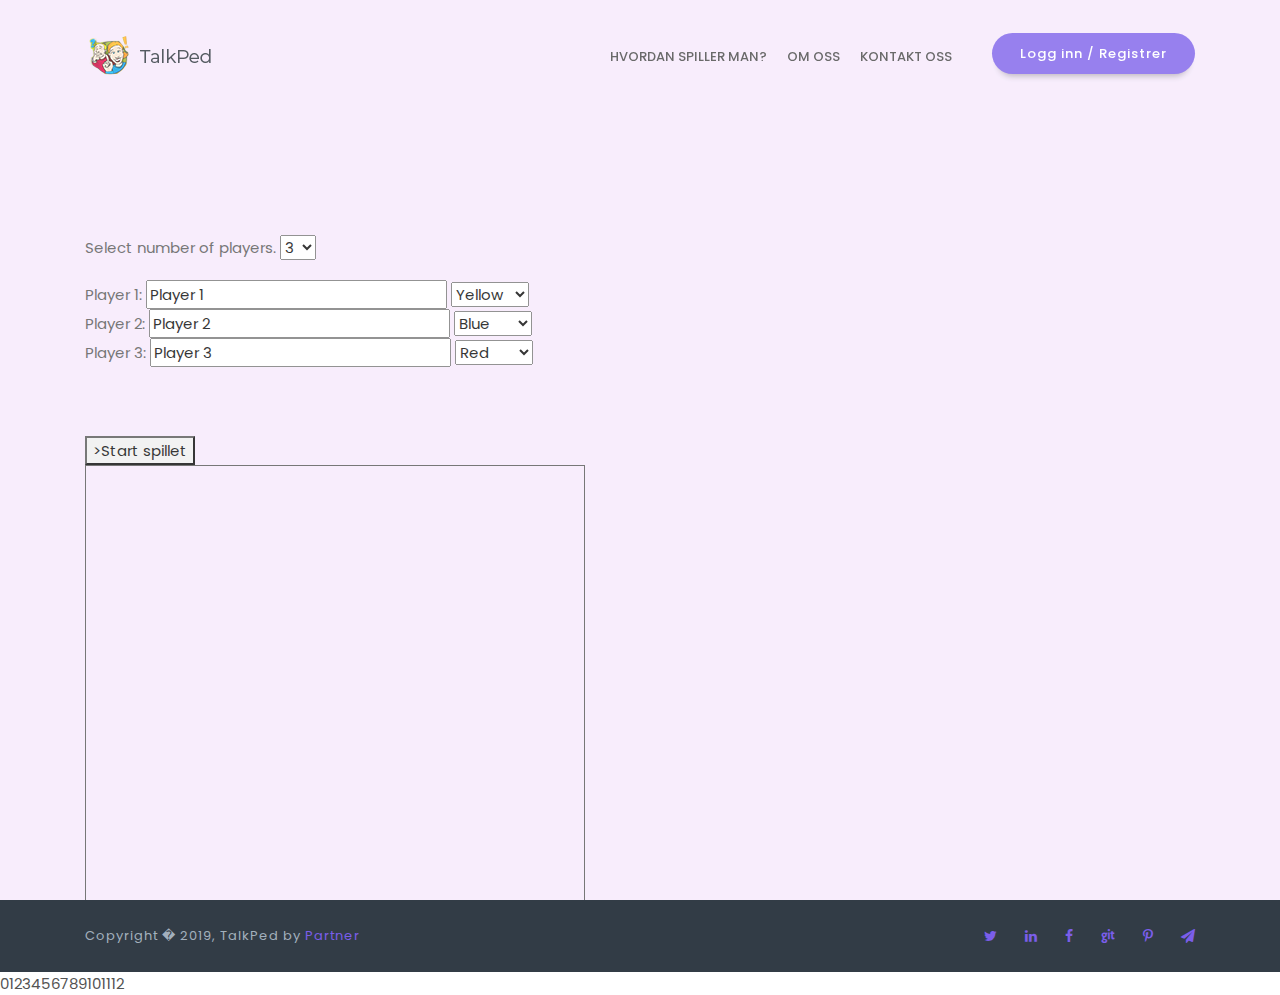
==== game.html @ c2609cb4 "Add files via upload" ====
<!DOCTYPE html>
<!--[if IE 8]><html class="no-js lt-ie9" lang="en"> <![endif]-->
<!--[if gt IE 8]>
<!-->
<html class="no-js" lang="en">
<!--<![endif]-->
<head>
	<!-- Basic Page Needs
	================================================== -->
	<meta charset="utf-8">
	<title>Talkped</title>
	<meta name="description" content="Spill for vanskelige tema" />
	<meta name="author" content="IG Design">
	<meta name="keywords" content="TalkPed, Spill, Kristiansand Sykehus, Vanskelige tema" />
	<meta property="og:title" content="TalkPed Template" />
	<meta property="og:type" content="TalkPed" />
	<meta property="og:url" content="" />
	<meta property="og:image" content="" />
	<meta property="og:image:width" content="470" />
	<meta property="og:image:height" content="246" />
	<meta property="og:site_name" content="" />
	<meta property="og:description" content="TalkPed - gj�r det lettere for � snakke om vanskelige tema" />
	<meta name="twitter:card" content="summary_large_image" />
	<meta name="twitter:site" content="#" />
	<meta name="twitter:domain" content="#" />
	<meta name="twitter:title" content="" />
	<meta name="twitter:description" content="TalkPed - gj�r det lettere for � snakke om vanskelige tema" />
	<meta name="twitter:image" content="http://talkped.no" />
	<!-- Mobile Specific Metas
	================================================== -->
	<meta name="viewport" content="width=device-width, initial-scale=1, maximum-scale=1">
	<meta name="theme-color" content="#212121" />
	<meta name="msapplication-navbutton-color" content="#212121" />
	<meta name="apple-mobile-web-app-status-bar-style" content="#212121" />
	<!-- Web Fonts
	================================================== -->
	<link href="https://fonts.googleapis.com/css?family=Work+Sans:100,200,300,400,500,600,700,800,900" rel="stylesheet" />
	<link href="https://fonts.googleapis.com/css?family=Poppins:100,100i,200,200i,300,300i,400,400i,500,500i,600,600i,700,700i,800,800i,900,900i" rel="stylesheet" />
	<link href="https://fonts.googleapis.com/css?family=Crimson+Text:400,400i,600,600i,700,700i" rel="stylesheet" />

	<!-- CSS
	================================================== -->
	<link rel="stylesheet" href="css/bootstrap.min.css" />
	<link rel="stylesheet" href="css/font-awesome.min.css" />
	<link rel="stylesheet" href="css/owl.carousel.css" />
	<link rel="stylesheet" href="css/owl.transitions.css" />
	<link rel="stylesheet" href="css/style.css" />
	<link rel="stylesheet" href="css/colors/color.css" />
	<link rel="stylesheet" href="css/game.css" />

	<!-- Favicons
	================================================== -->
	<link rel="icon" type="image/png" href="favicon.png">
	<link rel="apple-touch-icon" href="apple-touch-icon.png">
	<link rel="apple-touch-icon" sizes="72x72" href="apple-touch-icon-72x72.png">
	<link rel="apple-touch-icon" sizes="114x114" href="apple-touch-icon-114x114.png">


</head>
<body>
	<div class="loader">
		<svg version="1.1" id="Layer_1" xmlns="http://www.w3.org/2000/svg" xmlns:xlink="http://www.w3.org/1999/xlink" x="0px" y="0px"
			 width="24px" height="30px" viewBox="0 0 24 30" style="enable-background:new 0 0 50 50;" xml:space="preserve">
		<rect x="0" y="0" width="4" height="10" fill="#333">
		<animateTransform attributeType="xml"
						  attributeName="transform" type="translate"
						  values="0 0; 0 20; 0 0"
						  begin="0" dur="0.6s" repeatCount="indefinite" />















			</rect>
		<rect x="10" y="0" width="4" height="10" fill="#333">
		<animateTransform attributeType="xml"
						  attributeName="transform" type="translate"
						  values="0 0; 0 20; 0 0"
						  begin="0.2s" dur="0.6s" repeatCount="indefinite" />















			</rect>
		<rect x="20" y="0" width="4" height="10" fill="#333">
		<animateTransform attributeType="xml"
						  attributeName="transform" type="translate"
						  values="0 0; 0 20; 0 0"
						  begin="0.4s" dur="0.6s" repeatCount="indefinite" />















			</rect>
		</svg>
	</div>


	<!-- Nav and Logo
	================================================== -->

	<div id="menu-wrap" class="menu-back cbp-af-header">
		<div class="container">
			<div class="row">
				<div class="col-12">
					<nav class="navbar navbar-expand-lg navbar-light bg-light mx-lg-0">
						<a class="navbar-brand" href="index.html"><img src="img/logo.png" alt=""></a>
						<button class="navbar-toggler" type="button" data-toggle="collapse" data-target="#navbarSupportedContent" aria-controls="navbarSupportedContent" aria-expanded="false" aria-label="Toggle navigation">
							<span class="navbar-toggler-icon">
								<span class="menu-icon__line menu-icon__line-left"></span>
								<span class="menu-icon__line"></span>
								<span class="menu-icon__line menu-icon__line-right"></span>
							</span>
						</button>
						<div class="collapse navbar-collapse" id="navbarSupportedContent">
							<ul class="navbar-nav ml-auto">
								<li class="nav-item">
									<a class="nav-link" href="#faq">Hvordan spiller man?</a>
									<ul class="background-white sub-shadow">
										<li><a href="index.html" class="active-subnav">From developers</a></li>
										<li><a href="index-11.html">Hvor mange spillere er maks?</a></li>
										<li><a href="index-2.html">Funker spillet for nettbrett og mobil?</a></li>
									</ul>
								</li>
								<li class="nav-item">
									<a class="nav-link" href="#contact">Om oss</a>
								</li>
								<li class="nav-item">
									<a class="nav-link no-line" href="#">Kontakt oss</a>
								</li>
								<li class="nav-item mt-2">
									<a class="btn btn-primary js-tilt" href="#app" role="button" data-tilt-perspective="300" data-tilt-speed="700" data-tilt-max="24"><span>Logg inn / Registrer</span></a>
								</li>
							</ul>
						</div>
					</nav>
				</div>
			</div>
		</div>
	</div>

	<!-- Primary Page Layout
	================================================== -->
	<div class="section full-height height-auto-lg hide-over background-light-blue">
		<div class="hero-center-wrap relative-on-lg">
			<div class="container">
				<div id="gamepadding">
					<div id="setup">
						<div style="margin-bottom: 20px;">
							Select number of players.
							<select id="playernumber" title="Select the number of players for the game.">
								<option>2</option>
								<option selected="selected">3</option>
								<option>4</option>
								<option>5</option>
								<option>6</option>
								<option>7</option>
								<option>8</option>
								<option>9</option>
								<option>10</option>
								<option>11</option>
								<option>12</option>
							</select>
						</div>

						<div id="player1input" class="player-input">
							Player 1: <input type="text" id="player1name" title="Player name" maxlength="16" value="Player 1" />
							<select id="player1color" title="Player color">
								<option style="color: aqua;">Aqua</option>
								<option style="color: black;">Black</option>
								<option style="color: blue;">Blue</option>
								<option style="color: fuchsia;">Fuchsia</option>
								<option style="color: gray;">Gray</option>
								<option style="color: green;">Green</option>
								<option style="color: lime;">Lime</option>
								<option style="color: maroon;">Maroon</option>
								<option style="color: navy;">Navy</option>
								<option style="color: olive;">Olive</option>
								<option style="color: orange;">Orange</option>
								<option style="color: purple;">Purple</option>
								<option style="color: red;">Red</option>
								<option style="color: silver;">Silver</option>
								<option style="color: teal;">Teal</option>
								<option selected="selected" style="color: yellow;">Yellow</option>
							</select>
						</div>

						<div id="player2input" class="player-input">
							Player 2: <input type="text" id="player2name" title="Player name" maxlength="16" value="Player 2" />
							<select id="player2color" title="Player color">
								<option style="color: aqua;">Aqua</option>
								<option style="color: black;">Black</option>
								<option selected="selected" style="color: blue;">Blue</option>
								<option style="color: fuchsia;">Fuchsia</option>
								<option style="color: gray;">Gray</option>
								<option style="color: green;">Green</option>
								<option style="color: lime;">Lime</option>
								<option style="color: maroon;">Maroon</option>
								<option style="color: navy;">Navy</option>
								<option style="color: olive;">Olive</option>
								<option style="color: orange;">Orange</option>
								<option style="color: purple;">Purple</option>
								<option style="color: red;">Red</option>
								<option style="color: silver;">Silver</option>
								<option style="color: teal;">Teal</option>
								<option style="color: yellow;">Yellow</option>
							</select>
						</div>

						<div id="player3input" class="player-input">
							Player 3: <input type="text" id="player3name" title="Player name" maxlength="16" value="Player 3" />
							<select id="player3color" title="Player color">
								<option style="color: aqua;">Aqua</option>
								<option style="color: black;">Black</option>
								<option style="color: blue;">Blue</option>
								<option style="color: fuchsia;">Fuchsia</option>
								<option style="color: gray;">Gray</option>
								<option style="color: green;">Green</option>
								<option style="color: lime;">Lime</option>
								<option style="color: maroon;">Maroon</option>
								<option style="color: navy;">Navy</option>
								<option style="color: olive;">Olive</option>
								<option style="color: orange;">Orange</option>
								<option style="color: purple;">Purple</option>
								<option selected="selected" style="color: red;">Red</option>
								<option style="color: silver;">Silver</option>
								<option style="color: teal;">Teal</option>
								<option style="color: yellow;">Yellow</option>
							</select>
						</div>

						<div id="player4input" class="player-input" style="display: none">
							Player 4: <input type="text" id="player4name" title="Player name" maxlength="16" value="Player 4" />
							<select id="player4color" title="Player color">
								<option style="color: aqua;">Aqua</option>
								<option style="color: black;">Black</option>
								<option style="color: blue;">Blue</option>
								<option style="color: fuchsia;">Fuchsia</option>
								<option style="color: gray;">Gray</option>
								<option style="color: green;">Green</option>
								<option selected="selected" style="color: lime;">Lime</option>
								<option style="color: maroon;">Maroon</option>
								<option style="color: navy;">Navy</option>
								<option style="color: olive;">Olive</option>
								<option style="color: orange;">Orange</option>
								<option style="color: purple;">Purple</option>
								<option style="color: red;">Red</option>
								<option style="color: silver;">Silver</option>
								<option style="color: teal;">Teal</option>
								<option style="color: yellow;">Yellow</option>
							</select>
						</div>

						<div id="player5input" class="player-input" style="display: none">
							Player 5: <input type="text" id="player5name" title="Player name" maxlength="16" value="Player 5" />
							<select id="player5color" title="Player color">
								<option style="color: aqua;">Aqua</option>
								<option style="color: black;">Black</option>
								<option style="color: blue;">Blue</option>
								<option style="color: fuchsia;">Fuchsia</option>
								<option style="color: gray;">Gray</option>
								<option selected="selected" style="color: green;">Green</option>
								<option style="color: lime;">Lime</option>
								<option style="color: maroon;">Maroon</option>
								<option style="color: navy;">Navy</option>
								<option style="color: olive;">Olive</option>
								<option style="color: orange;">Orange</option>
								<option style="color: purple;">Purple</option>
								<option style="color: red;">Red</option>
								<option style="color: silver;">Silver</option>
								<option style="color: teal;">Teal</option>
								<option style="color: yellow;">Yellow</option>
							</select>
						</div>

						<div id="player6input" class="player-input" style="display: none">
							Player 6: <input type="text" id="player6name" title="Player name" maxlength="16" value="Player 6" />
							<select id="player6color" title="Player color">
								<option selected="selected" style="color: aqua;">Aqua</option>
								<option style="color: black;">Black</option>
								<option style="color: blue;">Blue</option>
								<option style="color: fuchsia;">Fuchsia</option>
								<option style="color: gray;">Gray</option>
								<option style="color: green;">Green</option>
								<option style="color: lime;">Lime</option>
								<option style="color: maroon;">Maroon</option>
								<option style="color: navy;">Navy</option>
								<option style="color: olive;">Olive</option>
								<option style="color: orange;">Orange</option>
								<option style="color: purple;">Purple</option>
								<option style="color: red;">Red</option>
								<option style="color: silver;">Silver</option>
								<option style="color: teal;">Teal</option>
								<option style="color: yellow;">Yellow</option>
							</select>
						</div>

						<div id="player7input" class="player-input" style="display: none">
							Player 7: <input type="text" id="player7name" title="Player name" maxlength="16" value="Player 7" />
							<select id="player7color" title="Player color">
								<option style="color: aqua;">Aqua</option>
								<option style="color: black;">Black</option>
								<option style="color: blue;">Blue</option>
								<option style="color: fuchsia;">Fuchsia</option>
								<option style="color: gray;">Gray</option>
								<option style="color: green;">Green</option>
								<option style="color: lime;">Lime</option>
								<option style="color: maroon;">Maroon</option>
								<option style="color: navy;">Navy</option>
								<option style="color: olive;">Olive</option>
								<option selected="selected" style="color: orange;">Orange</option>
								<option style="color: purple;">Purple</option>
								<option style="color: red;">Red</option>
								<option style="color: silver;">Silver</option>
								<option style="color: teal;">Teal</option>
								<option style="color: yellow;">Yellow</option>
							</select>
						</div>

						<div id="player8input" class="player-input" style="display: none">
							Player 8: <input type="text" id="player8name" title="Player name" maxlength="16" value="Player 8" />
							<select id="player8color" title="Player color">
								<option style="color: aqua;">Aqua</option>
								<option style="color: black;">Black</option>
								<option style="color: blue;">Blue</option>
								<option style="color: fuchsia;">Fuchsia</option>
								<option style="color: gray;">Gray</option>
								<option style="color: green;">Green</option>
								<option style="color: lime;">Lime</option>
								<option style="color: maroon;">Maroon</option>
								<option style="color: navy;">Navy</option>
								<option style="color: olive;">Olive</option>
								<option style="color: orange;">Orange</option>
								<option selected="selected" style="color: purple;">Purple</option>
								<option style="color: red;">Red</option>
								<option style="color: silver;">Silver</option>
								<option style="color: teal;">Teal</option>
								<option style="color: yellow;">Yellow</option>
							</select>
						</div>
						<div id="player9input" class="player-input" style="display: none">
							Player 9: <input type="text" id="player9name" title="Player name" maxlength="16" value="Player 9" />
							<select id="player9color" title="Player color">
								<option style="color: aqua;">Aqua</option>
								<option style="color: black;">Black</option>
								<option style="color: blue;">Blue</option>
								<option style="color: fuchsia;">Fuchsia</option>
								<option style="color: gray;">Gray</option>
								<option style="color: green;">Green</option>
								<option style="color: lime;">Lime</option>
								<option style="color: maroon;">Maroon</option>
								<option style="color: navy;">Navy</option>
								<option style="color: olive;">Olive</option>
								<option style="color: orange;">Orange</option>
								<option style="color: purple;">Purple</option>
								<option selected="selected" style="color: red;">Red</option>
								<option style="color: silver;">Silver</option>
								<option style="color: teal;">Teal</option>
								<option style="color: yellow;">Yellow</option>
							</select>
						</div>
						<div id="player10input" class="player-input" style="display: none">
							Player 10: <input type="text" id="player10name" title="Player name" maxlength="16" value="Player 10" />
							<select id="player10color" title="Player color">
								<option style="color: aqua;">Aqua</option>
								<option style="color: black;">Black</option>
								<option style="color: blue;">Blue</option>
								<option style="color: fuchsia;">Fuchsia</option>
								<option style="color: gray;">Gray</option>
								<option style="color: green;">Green</option>
								<option style="color: lime;">Lime</option>
								<option style="color: maroon;">Maroon</option>
								<option style="color: navy;">Navy</option>
								<option style="color: olive;">Olive</option>
								<option style="color: orange;">Orange</option>
								<option style="color: purple;">Purple</option>
								<option style="color: red;">Red</option>
								<option selected="selected" style="color: silver;">Silver</option>
								<option style="color: teal;">Teal</option>
								<option style="color: yellow;">Yellow</option>
							</select>
						</div>
						<div id="player11input" class="player-input" style="display: none">
							Player 11: <input type="text" id="player11name" title="Player name" maxlength="16" value="Player 11" />
							<select id="player11color" title="Player color">
								<option style="color: aqua;">Aqua</option>
								<option style="color: black;">Black</option>
								<option style="color: blue;">Blue</option>
								<option style="color: fuchsia;">Fuchsia</option>
								<option style="color: gray;">Gray</option>
								<option style="color: green;">Green</option>
								<option style="color: lime;">Lime</option>
								<option style="color: maroon;">Maroon</option>
								<option style="color: navy;">Navy</option>
								<option style="color: olive;">Olive</option>
								<option style="color: orange;">Orange</option>
								<option style="color: purple;">Purple</option>
								<option style="color: red;">Red</option>
								<option style="color: silver;">Silver</option>
								<option selected="selected" style="color: teal;">Teal</option>
								<option style="color: yellow;">Yellow</option>
							</select>
						</div>
						<div id="player12input" class="player-input" style="display: none">
							Player 12: <input type="text" id="player12name" title="Player name" maxlength="16" value="Player 12" />
							<select id="player12color" title="Player color">
								<option style="color: aqua;">Aqua</option>
								<option style="color: black;">Black</option>
								<option style="color: blue;">Blue</option>
								<option style="color: fuchsia;">Fuchsia</option>
								<option style="color: gray;">Gray</option>
								<option style="color: green;">Green</option>
								<option style="color: lime;">Lime</option>
								<option style="color: maroon;">Maroon</option>
								<option style="color: navy;">Navy</option>
								<option style="color: olive;">Olive</option>
								<option style="color: orange;">Orange</option>
								<option style="color: purple;">Purple</option>
								<option style="color: red;">Red</option>
								<option style="color: silver;">Silver</option>
								<option style="color: teal;">Teal</option>
								<option selected="selected" style="color: yellow;">Yellow</option>
							</select>
						</div>
						<br><br><br>
						<button id="startGame">>Start spillet</button>
					</div>
					<div id="game">



					</div>
					<div id="dice">
						
					</div>
					<div id="hist"></div>
				</div>
			</div>
		</div>
	</div>
	<div class="section py-4 background-dark-blue">
		<div class="container">
			<div class="row">
				<div class="col-lg-6 footer text-center text-lg-left">
					<p>Copyright � 2019, TalkPed by <a href="https://themeforest.net/user/ig_design/portfolio?ref=IG_design">Partner</a></p>
				</div>
				<div class="col-lg-6 footer mt-4 mr-auto mt-lg-0 mr-lg-0 text-center text-lg-right">
					<a class="app-btn mx-2 mr-lg-3" href="#"><i class="fa fa-twitter"></i></a>
					<a class="app-btn mx-2 mr-lg-3" href="#"><i class="fa fa-linkedin"></i></a>
					<a class="app-btn mx-2 mr-lg-3" href="#"><i class="fa fa-facebook"></i></a>
					<a class="app-btn mx-2 mr-lg-3" href="#"><i class="fa fa-git"></i></a>
					<a class="app-btn mx-2 mr-lg-3" href="#"><i class="fa fa-pinterest-p"></i></a>
					<a class="app-btn mx-2 mr-lg-0" href="#"><i class="fa fa-paper-plane"></i></a>
				</div>
			</div>
		</div>
	</div>






	<div class="scroll-to-top">to top</div>


	<!-- JAVASCRIPT
	================================================== -->
	<script src="js/jquery-3.2.1.min.js"></script>
	<script src="js/popper.min.js"></script>
	<script src="js/bootstrap.min.js"></script>
	<script src="js/plugins.js"></script>
	<script src="js/chart-custom.js"></script>
	<script src="js/particles.js"></script>
	<script src="js/custom.js"></script>
	<script src="js/dieRoll.js"></script>
	<script src="js/mainGame.js"></script>
	<script src="js/webfunction.js"></script>

	<!-- End Document
	================================================== -->
</body>
</html>
---- css/style.css ----
/* #Primary
================================================== */

body{
	font-family: 'Poppins', sans-serif;
	font-weight:400;
	font-size: 15px;
	line-height: 23px;
	color: #535353;
	overflow-x: hidden;
}
h1, h2, h3, h4, h5, h6,
.h1, .h2, .h3, .h4, .h5, .h6{
	font-family: 'Work Sans', sans-serif;
	font-weight:400;
	margin-bottom: 0.8rem;
	line-height: 1.25;
	color: #212121;
}
h1, .h1 {
	font-size: 2.8rem;
	font-weight:500;
}
h2, .h2 {
	font-size: 2.3rem;
}
h3, .h3 {
	font-size: 2rem;
}
h4, .h4 {
	font-size: 1.7rem;
	font-weight:500;
}
h5, .h5 {
	font-size: 1.25rem;
	font-weight:600;
}
h6, .h6 {
	font-size: 1rem;
	text-transform: uppercase;
	font-weight:600;
	margin-bottom: 1rem;
}
::selection {
	color: #fff;
}
::-moz-selection {
	color: #fff;
}
mark{
	color:#fff;
}
.lead {
	font-size: 18px;
	line-height: 27px;
}
.z-bigger {
	z-index: 10;
}

/* #Preload
================================================== */

.loader {
	position: fixed;
	top: 0;
	left: 0;
	width: 100%;
	height: 100%;
	background-color: #fff;
	z-index: 9999;
}
.loader.dark {
	background-color: #0e0529;
}
.loader.green {
	background-color: #fff;
}
.loader.blue {
	background: linear-gradient(#2CBFC7, #46EEAA);
}
.loader svg{
	position: absolute;
	left: 50%;
	top: 50%;
	display: block;
	-webkit-transform: translate(-50%, -50%);
	transform: translate(-50%, -50%);
}
.loader.blue svg path,
.loader.blue svg rect{
	fill: #fff;
}


/* #Primary style
================================================== */

.section {
    position: relative;
	width: 100%;
	display: block;
}
.relative {
    position: relative;
}
.over-hide{
	overflow: hidden;
}
.full-height {
	height: 100vh;
}
.half-height {
	height: 50vh;
}
.small-25-height {
	height: 25vh;
}
.big-55-height {
	height: 55vh;
}
.big-60-height {
	height: 60vh;
}
.big-65-height {
	height: 65vh;
}
.big-70-height {
	height: 70vh;
}
.big-75-height {
	height: 75vh;
}
.big-80-height {
	height: 80vh;
}
.big-85-height {
	height: 85vh;
}
.max-width-80 {
	max-width: 80%;
}
.background-image-cover {
    background-position: center center;
	background-size: cover;
	background-repeat: no-repeat;
}
.background-image-cover-bottom {
    background-position: center bottom;
	background-size: cover;
	background-repeat: no-repeat;
}
.background-white {
	background-color: #ffffff !important;
}
.background-grey {
	background-color: #f0f1f6;
}
.background-grey-1 {
	background-color: #f9f9f9;
}
.background-dark {
	background-color: #212121;
}
.background-dark-1 {
	background-color: #353535;
}
.background-dark-2 {
	background-color: #1b1b1b;
}
.background-black {
	background-color: #000000;
}
.background-dark-blue {
	background-color: #323c46 !important;
}
.background-dark-blue-1 {
	background-color: #283038;
}
.background-dark-blue-2 {
	background-color: #0e0529;
}
.background-dark-blue-3 {
	background-color: #1e0b56;
}
.background-dark-blue-4 {
	background-color: #050112;
}
.background-light-blue {
	background-color: rgba(245, 231, 252, 0.9);
}
.background-gradient-dark{
	background: linear-gradient(#0e0529, #1e0b56);
}
.background-gradient-dark-re{
	background: linear-gradient(#1e0b56, #0e0529);
}
.background-gradient-light{
	background: linear-gradient(#004cff, #4d82ff);
}
.background-gradient-light-re{
	background: linear-gradient(#4d82ff, #004cff);
}
.background-light-blue-1 {
	background-color: #004cff;
}
.background-light-blue-2 {
	background-color: #4d82ff;
}
.background-gradient-green{
	background: linear-gradient(#2CBFC7, #46EEAA);
}
.background-gradient-green-re{
	background: linear-gradient(#46EEAA, #2CBFC7);
}
.background-light-green-1 {
	background-color: #2CBFC7;
}
.background-light-green-2 {
	background-color: #46EEAA;
}
.img-wrap  {
	position:relative;
	width:100%;
}
.img-wrap.header-img {
	min-width: 1400px;
}
.img-wrap img {
	width:100%;
	display:block;
}
.z-bigger  {
	z-index:10;
}
.padding-top-bottom {
	padding-top: 80px;
	padding-bottom: 80px;
}
.padding-top {
	padding-top: 80px;
}
.padding-bottom {
	padding-bottom: 80px;
}
.padding-top-bottom-big {
	padding-top: 110px;
	padding-bottom: 110px;
}
.padding-top-big {
	padding-top: 110px;
}
.padding-bottom-big {
	padding-bottom: 110px;
}
.padding-top-bottom-small {
	padding-top: 50px;
	padding-bottom: 50px;
}
.padding-top-small {
	padding-top: 50px;
}
.padding-bottom-small {
	padding-bottom: 50px;
}
.padding-top-big-hero {
	padding-top: 180px;
}
.padding-bottom-big-hero {
	padding-bottom: 180px;
}
.color-light {
	color: #fff;
}
.color-light-1 {
	color: #f7f7f7;
}
.text-grey {
	color: #f9f9f9;
}

/* #Demo
================================================== */

.logo-demo {
    position: relative;
	width:100%;
}
.logo-demo img {
	height: 45px;
	display: block;
	margin: 0 auto;
}
.img-wrap.rounded img{
	border-radius: 20px;
	box-shadow: 0 8px 20px -6px rgba(0, 0, 0, 0.17);
}
.section.z-bigger-demo  {
	z-index: 10000 !important;
}
.demo a{
	color: #fff;
	-webkit-transition: all 300ms linear;
	transition: all 300ms linear; 
	text-transform: uppercase;
	letter-spacing: 1px;
	font-size: 13px;
	text-align: center;
	line-height: 25px;
	display: block;
	font-weight: 500;
}
.demo a:hover{
	text-decoration: none;
}


/* #Navigation
================================================== */

#menu-wrap{
    position: fixed;
	width:100%;
	z-index:5000;
	margin:0 auto;
	top:0;
	left:0;
}
.menu-back{
	background-color: rgba(250,250,250,0);
	padding-top: 25px;
	padding-bottom: 25px;
	-webkit-transition : all 0.3s ease-out;
	-moz-transition : all 0.3s ease-out;
	-o-transition :all 0.3s ease-out;
	transition : all 0.3s ease-out;
}
.menu-back.dark{
	background-color: rgba(14,5,36,0);
}
.cbp-af-header {
	-webkit-transition : all 0.3s ease-out;
	-moz-transition : all 0.3s ease-out;
	-o-transition :all 0.3s ease-out;
	transition : all 0.3s ease-out;
}
.cbp-af-header.cbp-af-header-shrink {
	background-color: rgba(250,250,250,.95);
	padding-top: 5px;
	padding-bottom: 0;
	-webkit-transition : all 0.3s ease-out;
	-moz-transition : all 0.3s ease-out;
	-o-transition :all 0.3s ease-out;
	transition : all 0.3s ease-out;
}
.menu-back.cbp-af-header-shrink.dark{
	background-color: rgba(14,5,36,9);
}
.cbp-af-header.cbp-af-header-shrink .navbar {
	padding: 0;
	-webkit-transition : all 0.3s ease-out;
	-moz-transition : all 0.3s ease-out;
	-o-transition :all 0.3s ease-out;
	transition : all 0.3s ease-out;
}
.bg-light {
  background-color: transparent !important;
}
.navbar {
	padding: 0;
	-webkit-transition : all 0.3s ease-out;
	-moz-transition : all 0.3s ease-out;
	-o-transition :all 0.3s ease-out;
	transition : all 0.3s ease-out;
}
.nav-link,
.nav-link:hover, 
.nav-link:focus, 
.nav-link:active {
	opacity: 1;
	font-weight: 500;
	font-size: 13px;
	text-transform: uppercase;
}
.nav-link, 
.nav-link:focus {
	color: #424242 !important;
	border-bottom: 2px solid transparent;
	padding: 20px 0 !important;
	-webkit-transition: all 300ms linear;
	transition: all 300ms linear; 
}
.menu-back.dark .nav-link, 
.menu-back.dark .nav-link:focus {
	color: #fff !important;
}
.menu-back.dark .nav-link.no-line:hover,
.nav-link.no-line:hover{
	border-color: transparent !important;
}
.nav-item{
	margin: 0 10px;
}
.nav-item:last-child{
	margin-left: 30px;
	margin-right: 0;
}
.nav-item .btn{
	margin: 0;
}
.navbar-brand {
	padding-top: 0.3125rem;
	padding-bottom: 0.5125rem;
}
.nav-item{
	position: relative;
}
.nav-item ul{
	position: absolute;
	left: 0;
	bottom: 0;
	display: inline-block;
	min-width: 250px;
	padding: 20px 25px;
	border-bottom-left-radius: 6px;
	border-bottom-right-radius: 6px;
	border-top: 2px solid transparent;
	margin: 0;
	list-style: none;
	z-index: 5;
	opacity: 0;
	visibility: hidden;
	-webkit-transform: translateY(90%);
	transform: translateY(90%);
	-webkit-transition: all 300ms linear;
	transition: all 300ms linear; 
}
.nav-item:hover ul{
	opacity: 1;
	visibility: visible;
	-webkit-transform: translateY(100%);
	transform: translateY(100%);
}
.nav-item ul li{
	margin: 0;
	padding: 0;
}
.nav-item ul li a{
	font-weight: 400;
	font-size: 13px;
	line-height: 27px;
	color: #888;
	-webkit-transition: all 300ms linear;
	transition: all 300ms linear;
}
.menu-back.dark .nav-item ul li a{
	color: #fff;
}
.nav-item ul li a:hover{
	text-decoration: none;
}
.navbar-toggler {
	padding: 0.25rem 0;
	border: none;
	border-radius: 0;
}
.navbar-toggler:active,
.navbar-toggler:focus {
	box-shadow: none;
	margin: 0;
	outline: none;
}
.navbar-toggler-icon{
	background-image: none !important; 
	height: 30px;
	width: 30px;
	position: relative;
	z-index: 2;
	cursor: pointer;
	margin-top: 8px;
}
.menu-icon__line {
	height: 2px;
	width: 30px;
	display: block;
	background-color: #000;
	margin-bottom: 7px;
	-webkit-transition: background-color .5s ease, -webkit-transform .2s ease;
	transition: background-color .5s ease, -webkit-transform .2s ease;
	transition: transform .2s ease, background-color .5s ease;
	transition: transform .2s ease, background-color .5s ease, -webkit-transform .2s ease;
}
.menu-back.dark .menu-icon__line{
	background-color: #fff;
}
.menu-icon__line-left {
	width: 22.5px;
	-webkit-transition: all 200ms linear;
	transition: all 200ms linear;
}
.menu-icon__line-right {
	width: 22.5px;
	float: left;
	-webkit-transition: all 200ms linear;
	transition: all 200ms linear;
}
.navbar-toggler-icon:hover .menu-icon__line-left,
.navbar-toggler-icon:hover .menu-icon__line-right {
	width: 30px;
}
.navbar-toggler[aria-expanded="true"] .menu-icon__line {
	background-color: #000;
	-webkit-transform: translate(0px, 0px) rotate(-45deg);
          transform: translate(0px, 0px) rotate(-45deg);
}
.menu-back.dark .navbar-toggler[aria-expanded="true"] .menu-icon__line{
	background-color: #fff;
}
.navbar-toggler[aria-expanded="true"] .menu-icon__line-left {
	width: 15px;
	-webkit-transform: translate(2px, 4px) rotate(45deg);
          transform: translate(2px, 4px) rotate(45deg);
}
.navbar-toggler[aria-expanded="true"] .menu-icon__line-right {
	width: 15px;
	float: right;
	-webkit-transform: translate(-3px, -3.5px) rotate(45deg);
          transform: translate(-3px, -3.5px) rotate(45deg);
}
.navbar-toggler[aria-expanded="true"] .menu-icon:hover .menu-icon__line-left,
.navbar-toggler[aria-expanded="true"] .menu-icon:hover .menu-icon__line-right {
	width: 15px;
}

/* #Go to top button
================================================== */

.scroll-to-top {
	position: fixed;
	cursor: pointer;
	bottom: 30px;
	right: 30px;
	display: none;
	z-index: 95;
	-webkit-writing-mode: vertical-lr;
	writing-mode: vertical-lr;
	text-align: right;
	text-transform: uppercase;
	font-weight: 600;
	font-size: 12px;
	color: #888;
	letter-spacing: 1px;
    -webkit-transition: all 300ms linear;
    -moz-transition: all 300ms linear;
    -o-transition: all 300ms linear;
    -ms-transition: all 300ms linear;
    transition: all 300ms linear; 
}
.scroll-to-top.light {
	color: #fff;
}
.scroll-to-top:before {
	content: '';
	position: absolute;
	width: 100%;
	top: -30px;
	opacity: 0;
	left: 0;
	height: 40px;
	background-position: center center;
	background-repeat: no-repeat;
	background-size: 25px 25px;
	background-image: url('../img/arrow-up.svg');
    -webkit-transition: all 300ms linear;
    -moz-transition: all 300ms linear;
    -o-transition: all 300ms linear;
    -ms-transition: all 300ms linear;
    transition: all 300ms linear; 
}
.scroll-to-top.light:before {
	background-image: url('../img/arrow-up-light.svg');
}
.scroll-to-top:hover:before {
	top: -40px;
	opacity: 1;
}


/* #Parallax section
================================================== */

.background-parallax{
	position: absolute;
	display:block;
	background-position: center center;
	top: 0;
	left: 0;
	width: 100%;
	height: 100%;
	z-index: -1;
}



/* #Hero
================================================== */

.background-path{
	position: absolute;
	display:block;
	top: 0;
	left: 0;
	width: 100%;
	height: 100%;
	z-index: -1;
}
.scene {
	background: #fff;
	width: 100%;
	height: 100%;
}
.scene.dark {
	background: #1e0b56;
}
.scene path:first-child {
	opacity: 0.06;
}
.scene path:nth-child(2) {
	opacity: 0.035;
}
.scene path:nth-child(3) {
	opacity: 0.04;
}
.scene path:nth-child(4) {
	opacity: 0.045;
}
.scene path:nth-child(5) {
	opacity: 0.04;
}
.scene path:nth-child(6) {
	opacity: 0.035;
}
.scene path:nth-child(7) {
	opacity: 0.04;
}

.hero-center-wrap{
	position: absolute;
	width: 100%;
	top: 50%;
	left: 0;
	z-index:2;
	-webkit-transform: translateY(-50%);
	transform: translateY(-50%);
}
.hero-center-wrap.relative-hero{
	position: relative;
	top: auto;
	left: auto;
	-webkit-transform: translateY(0);
	transform: translateY(0);
}
.hero-center-wrap h1{
	font-size: 65px;
	line-height: 1.1;
	font-weight: 700;
}
.hero-center-wrap h2{
	font-size: 55px;
	line-height: 1;
	font-weight: 600;
}
.hero-center-wrap p{
	font-weight: 600;
	font-size: 16px;
	line-height: 1.45;
	letter-spacing: 2px;
}
.hero-center-wrap.relative-on-lg p{
	color: #212121;
	letter-spacing: 1px;
}
.hero-center-wrap p span.back-color{
	padding: 4px 12px;
	font-size: 14px;
	margin-left: 6px;
	margin-right: 6px;
	color: #fff;
	border-radius: 20px;
	letter-spacing: 0;
}
.hero-center-wrap p span.font-big-color{
	font-size: 20px;
	font-weight: 600;
	letter-spacing: 0;
	vertical-align: middle;
}
.btn{
	font-size: 13px;
	font-weight: 500;
	letter-spacing: 1px;
	line-height: 1;
	margin-left: 8px;
	margin-right: 8px;
	padding: 14px 28px;
	border-radius: 25px;
	border: none;
	box-shadow: none;
	outline: none;
	-webkit-transform-style: preserve-3d;
		transform-style: preserve-3d;
	box-shadow: 0 8px 6px -6px rgba(0, 0, 0, .3);
	-webkit-transition: all 300ms linear;
	transition: all 300ms linear; 
}
.btn.btn-gradient{
	position: relative;
	background: transparent !important;
}
.btn.btn-gradient:before{
	position: absolute;
	content: '';
	top: 0;
	left: 0;
	width: 100%;
	height: 100%;
	border-radius: 25px;
}
.btn.btn-gradient:after{
	position: absolute;
	content: '';
	top: 0;
	left: 0;
	width: 100%;
	height: 100%;
	border-radius: 25px;
	-webkit-transition: all 300ms linear;
	transition: all 300ms linear; 
	opacity: 0;
}
.btn.btn-gradient:hover:after{
	opacity: 1; 
}
.btn span{
	position: relative;
	display: block;
    -webkit-transition: all 250ms linear;
    transition: all 250ms linear;
}
.btn:hover span{
	-webkit-transform: translateZ(5px);
	transform: translateZ(5px);
}
.btn:hover{
	box-shadow: 0 0 35px rgba(0, 0, 0, .2);
}
.btn:focus,
.btn:active{
	border: none !important;
	box-shadow: none !important;
	outline: none !important;
}
.btn-primary:focus,
.btn-primary:active{
	border: none !important;
	box-shadow: none !important;
	outline: none !important;
}
.btn-primary{
}

.hide-over {
	overflow: hidden;
}


.ocean {
	height: 5%;
	width: 100%;
	position: absolute;
	bottom: 0;
	left: 0;
	background: white;
	z-index: 1;
}
.ocean.dark{
	background: #0e0529;
}
.ocean.dark .wave{
	background: url('../img/wave-dark.svg') repeat-x; 
}
.ocean.blue{
	background: #004cff;
}
.ocean.blue .wave{
	background: url('../img/wave-blue.svg') repeat-x; 
}
.wave {
	background: url('../img/wave.svg') repeat-x; 
	position: absolute;
	top: -100px;
	width: 6400px;
	height: 100px;
	animation: wave 35s cubic-bezier( 0.36, 0.45, 0.63, 0.53) infinite;
	transform: translate3d(0, 0, 0);
}
.wave:nth-of-type(2) {
	top: -56px;
	animation: wave 20s cubic-bezier( 0.36, 0.45, 0.63, 0.53) -.125s infinite, swell 7s ease -1.25s infinite;
	opacity: 1;
}
@keyframes wave {
  0% {
    margin-left: 0;
  }
  100% {
    margin-left: -1600px;
  }
}
@keyframes swell {
  0%, 100% {
    transform: translate3d(0,-45px,0);
  }
  50% {
    transform: translate3d(0,5px,0);
  }
}
#particles-js{
	position: absolute;
	top: 0;
	left: 0;
	z-index: 1;
	width: 100%;
	height: 100%;
}
#particles-js.min-height{
	height: calc(100% - 100px);
}
#particles-js.min-height-snd{
	height: calc(100% - 150px);
}

#canvas-x-o {
	width: 100%;
	height: 100%;
	opacity: 0.25;
}



/* #countdown
================================================== */

.countdown{
	position: relative;
	padding: 40px;
	margin: 0 auto;
	text-align: center;
	border-radius: 15px;
}
.countdown.gradient-ver{
	padding: 0;
	border-radius: 0;
}
.translateY-70{
	-webkit-transform: translateY(-70px);
	-moz-transform: translateY(-70px);
	-ms-transform: translateY(-70px);
	-o-transform: translateY(-70px);
	transform: translateY(-70px);
}
.translateY-100{
	-webkit-transform: translateY(-100px);
	-moz-transform: translateY(-100px);
	-ms-transform: translateY(-100px);
	-o-transform: translateY(-100px);
	transform: translateY(-100px);
}
.big-shadow-down{
	box-shadow: 0 8px 50px -6px rgba(0, 0, 0, 0.35); 
}
.countdown ul {
	margin: 0;
	padding: 0;
}
.countdown li {
	position: relative;
	display: inline-block;
	list-style-type: none;
	padding: 0;
	min-width: calc(24% - 10px);
	margin: 0 auto;
	text-align: center;
	margin-left: 5px;
	margin-right: 5px;
	text-transform: uppercase;
	font-size: 12px;
	letter-spacing: 1px;
	border-radius: 5px;
	padding-top: 10px;
	padding-bottom: 10px;
}
.countdown.gradient-ver li {
	min-width: auto;
	max-width: calc(24% - 10px);
	width: 140px;
	box-shadow: none;
	color: #fff;
}
.countdown li span {
	display: block;
	font-size: 55px;
	line-height: 1;
	color: #fff;
	font-family: 'Work Sans', sans-serif;
	font-weight: 200;
	margin-bottom: 5px;
}
.countdown.gradient-ver li span{
	font-size: 100px;
	font-weight: 700;
	color: #fff;
	letter-spacing:0;
	-webkit-text-fill-color: transparent;
	background: -webkit-linear-gradient(transparent, transparent),
             url('../img/let.jpg') repeat;
	background: -o-linear-gradient(transparent, transparent);
	-webkit-background-clip: text;
	background-position:center center;
	background-size:cover;
	text-shadow: 1px 4px 3px rgba(0,0,0,0.06);
}

.countdown p {
	font-weight: 600;
	color: #fff;
	font-size: 15px;
	line-height: 1.45;
	letter-spacing: 1px;
}
.countdown p span {
	padding: 4px 12px;
	font-size: 14px;
	border-radius: 20px;
	letter-spacing: 0;
}
.payment-methods{
	position: relative;
	width: 100%;
	margin: 0 auto;
	text-align: center;
	padding: 0;
}
.payment-methods li{
	display: inline-block;
	margin: 0 auto;
	text-align: center;
	padding: 0;
	margin-left: 8px;
	margin-right: 8px;
}
.payment-methods li img{
	display: inline-block;
	text-align: center;
	width: 20px;
	height: 20px;
	margin-right: 5px;
}
.payment-methods li p{
	display: inline-block;
	text-transform: uppercase;
	font-size: 13px;
	font-weight: 500;
	letter-spacing: 1px;
	line-height: 20px;
}

.table-sale{
	position: relative;
	padding: 40px;
	margin: 0 auto;
	text-align: center;
	border-radius: 10px;
}
.table-sale p{
	color: #999;
	margin-bottom: 0;
}
.table-sale.background-color p{
	color: #fff;
}
.table-sale.future-price p{
	color: #111;
}
.table-sale p span{
	background-color: #999;
	color: #fff;
	border-radius: 15px;
	padding: 6px 15px;
	font-size: 15px;
	font-weight: 500;
}
.table-sale .table-line{
	position: relative;
	width: 100%;
	border-bottom: 1px solid #999;
	opacity: 0.4;
}
.table-sale.background-color .table-line{
	border-color: #fff;
}
.table-sale h4{
	color: #999;
	text-transform: uppercase;
	font-weight: 600;
	font-size: 25px;
	line-height: 25px;
}
.table-sale.background-color h4{
	color: #fff;
}
.table-sale .btn.disabled{
	color: #fff;
	background-color: #999;
}
.table-sale.future-price .btn.disabled{
	color: #212121;
	background-color: #f0f1f6;
}
.btn-primary.table-ver,
.btn-primary.table-ver:hover,
.btn-primary.table-ver:active,
.btn-primary.table-ver:focus{
	background-color: #fff !important;
}

/* #Concept
================================================== */

.title-wrap{
	position: relative;
	margin-bottom: 60px;
}
.title-wrap h3{
	position: relative;
	font-size: 30px;
	font-weight: 600;
	color: #323232;
	z-index: 2;
}
.title-wrap p{
	font-size: 17px;
	line-height: 25px;
	font-weight: 400;
	color: #444;
	width: 100%;
	max-width: 580px;
	margin: 0 auto;
	padding-top: 10px;
}
.title-wrap .back-title{
	position: absolute;
	z-index: 1;
	top: 0;
	left: 0;
	width: 100%;
	text-align: center;
	font-family: 'Work Sans', sans-serif;
	font-weight:700;
	text-transform: uppercase;
	font-size: 100px;
	opacity: 0.1;
}
.title-wrap .back-title.strong{
	opacity: 0.3;
}
.line-sep{
	position: relative;
	width: 100%;
	height: 1px;
	display: block;
	opacity: 0.23;
}
.concept-box{
	position: relative;
	width: 100%;
	display: block;
	text-align: center;
	margin: 0 auto;
}
.concept-box h5{
	text-align: center;
	font-weight: 600;
}
.concept-box p{
	text-align: center;
}
.concept-box img{
	text-align: center;
	height: 100px;
}


/* #Roadmap
================================================== */

#owl-roadmap{
	position:relative;
	width:100%;
	margin:0 auto;
}
#owl-roadmap:before{
	position:absolute;
	width:100%;
	content: '';
	top: 17px;
	left: 0;
	height: 2px;
}
#owl-roadmap .item{
	position:relative;
	padding-bottom: 45px;
}
.roadmap-box{
	position:relative;
	padding: 30px;
	margin: 0 15px;
	margin-top: 97px;
	border-radius: 5px;
}
.roadmap-box h6{
	text-align: center;
}
.roadmap-box p{
	text-align: center;
	margin-bottom: 0;
}
.roadmap-box p span{
	text-align: center;
	margin-bottom: 0;
	color: #fff;
	font-size: 12px;
	font-weight: 500;
	letter-spacing: 1px;
	text-transform: uppercase;
	padding: 5px 16px;
	border-radius: 5px;
}
.roadmap-box p.achieved span{
	background-color: #323c46 !important;
}
.roadmap-box p.plan span{
	background-color: #f0f1f6 !important;
}
.roadmap-box:before{
	position:absolute;
	background-color: #fff;
	width: 4px;
	height: 80px;
	top: -80px;
	left: 50%;
	margin-left: -2px;
	content: '';
	z-index: 1;
}
.roadmap-box.next-road:before{
	background: linear-gradient(#999, #fff);
}
.item.dark .roadmap-box.next-road:before{
	background: linear-gradient(#999, #0e0529) !important;
}
.roadmap-box:after{
	position:absolute;
	background-color: #fff;
	border-radius: 50%;
	border-width: 2px;
	border-style: solid;
	width: 30px;
	height: 30px;
	top: -94px;
	left: 50%;
	margin-left: -15px;
	content: '';
	z-index: 55;
	background-image: url('../img/check.svg');
	background-position: center center;
	background-repeat: no-repeat;
	background-size: 14px 14px;
}
.item.blue .roadmap-box:after{
	background-image: url('../img/check-green.svg');
}
.item.dark .roadmap-box:after{
	background-color: #0e0529;
}
.item.blue .roadmap-box:after{
	background-color: #4d82ff;
}
.item.blue-gradient .roadmap-box:after{
	background-color: #2CBFC7;
}
.roadmap-box.next-road:after{
	border-color: #999;
	width: 20px;
	height: 20px;
	top: -89px;
	margin-left: -10px;
	background-image: none;
}
.roadmap-box.current-road:after{
	width: 36px;
	height: 36px;
	top: -97px;
	margin-left: -18px;
	background-image: url('../img/cur-check.svg');
	background-size: 22px 22px;
}
.item.blue .roadmap-box.current-road:after{
	background-image: url('../img/cur-check-green.svg');
}
.item.blue .roadmap-box.next-road:after{
	background-image: none;
}
.prev-roadmap,
.next-roadmap{
	position:absolute;
	top:0;
	width: 36px;
	height: 36px;
	line-height: 36px;
	font-size: 16px;
	border-radius: 0.2rem;
	text-align: center;
	z-index: 15;
	cursor: pointer;
	background-color: #212121;
	color: #fff;
	-webkit-transition: all 200ms linear;
	-moz-transition: all 200ms linear;
	-o-transition: all 200ms linear;
	-ms-transition: all 200ms linear;
	transition: all 200ms linear;
}
.prev-roadmap:hover,
.next-roadmap:hover{
	box-shadow: 0 8px 5px -6px rgba(0, 0, 0, 0.3); 
}
.prev-roadmap.dark:hover,
.next-roadmap.dark:hover{
	background-color: #0e0529 !important;
}
.prev-roadmap{
	left:15px;
}
.next-roadmap{
	right:15px;
}
.next-roadmap i,
.prev-roadmap i{
	color: #fff;
}

.video-section {
	position: relative;
	width:100%;
	max-width:800px;
	border-radius: 15px;
}
.video-wrapper, figure.vimeo, figure.youtube {
	margin:0;
	position: relative;
	padding-bottom: 56.25%;
	padding-top: 0;
	height: 0;
	overflow: hidden;
	border-radius: 15px;
}	
.video-wrapper iframe {
	position: absolute;
	top: 0;
	left: 0;
	width: 100%;
	height: 100%;
}	
figure.youtube a img, figure.vimeo a img {
	position: absolute;
	top: 0;
	left: 0;
	width: auto;
	height: 100%;
	max-width:none;
	border-radius: 15px;
}	
figure.vimeo a:after, figure.youtube a:after {
	content:"";
	width:50px;
	height:50px;
	background:#fff;
	z-index:9;
	position:absolute;
	top:50%;
	left:50%;
	margin:-25px 0 0 -25px;
	border-radius:50%;
	box-shadow: 0px 0px 0px 5px rgba(255,255,255,0.4);
    -webkit-transition: all 400ms linear;
    -moz-transition: all 400ms linear;
    -o-transition: all 400ms linear;
    -ms-transition: all 400ms linear;
    transition: all 400ms linear; 
}
figure.vimeo:hover a:after, figure.youtube:hover a:after {
	box-shadow: 0px 0px 0px 10px rgba(255,255,255,0.2);
}	
figure.vimeo a:before, figure.youtube a:before {
	content:"";
	width: 0;
	height: 0;
	border-top: 7px solid transparent;
	border-bottom: 7px solid transparent;
	z-index:10;
	position:absolute;
	top:50%;
	left:50%;
	margin-left:-4px;
	margin-top:-7px;
	display:block;
    -webkit-transition: all 300ms linear;
    -moz-transition: all 300ms linear;
    -o-transition: all 300ms linear;
    -ms-transition: all 300ms linear;
    transition: all 300ms linear; 
}
figure.vimeo:hover a:before, figure.youtube:hover a:before {
	border-left: 10px solid #fff;
}	
figure.vimeo a:hover img, figure.youtube a:hover img {
	-webkit-transition: all 0.4s;
	transition: all 0.4s;
}	
figure.vimeo a img, figure.youtube a img {
    -webkit-transition: all 300ms linear;
    -moz-transition: all 300ms linear;
    -o-transition: all 300ms linear;
    -ms-transition: all 300ms linear;
    transition: all 300ms linear; 
	a -webkit-transform: scale(1);
	transform: scale(1);
}

/* #Chart
================================================== */

.line-chart {
	-webkit-animation: fadeIn 600ms cubic-bezier(0.57, 0.25, 0.65, 1) 1 forwards;
		animation: fadeIn 600ms cubic-bezier(0.57, 0.25, 0.65, 1) 1 forwards;
	opacity: 0;
	max-width: 700px;
	width: 100%;
	margin: 0 auto;
	text-align: center;
}
.aspect-ratio {
	height: 0;
	padding-bottom: 50%;
}
@-webkit-keyframes fadeIn {
  to {
    opacity: 1;
  }
}
@keyframes fadeIn {
  to {
    opacity: 1;
  }
}



/* #App - Wallet
================================================== */

.app-list{ 
	list-style: none;
}
.app-list li{ 
	position: relative;
	margin-top: 10px;
	font-size: 13px;
	line-height: 23px;
	padding-left: 25px;
	text-transform: uppercase;
}
.app-list li:before{ 
	position: absolute;
	top: 12px;
	height: 1px;
	width: 20px;
	left: -15px;
	content: '';
	z-index: 1;
}
.app-btn{ 
	font-size: 18px;
    -webkit-transition: all 300ms linear;
    transition: all 300ms linear; 
}
.app-btn:hover{ 
	opacity: 0.5; 
}

/* #Logos
================================================== */

.logo-wrap{ 
	position: relative;
	padding: 0;
	margin: 0 auto;
	text-align: center;
}
.logo-wrap li{ 
	display: inline-block;
	list-style: none;
	padding: 0;
	margin: 0 auto;
	text-align: center;
	margin-left: 20px;
	margin-right: 20px;
	margin-bottom: 50px;
}
.logo-wrap li img{ 
	display: block;
	height: 28px;
}

/* #Team
================================================== */

.team-wrap{ 
	position: relative;
	display: block;
	width: 100%;
}
.team-img-wrap{ 
	position: relative;
	display: inline-block;
	width: calc(100% - 35px);
	margin-left: 0;
	margin-bottom: 20px;
	cursor: pointer;
}
.team-img-wrap img{ 
	display: block;
	width: 100%;
    -webkit-transition: all 300ms linear;
    transition: all 300ms linear; 
}
.team-img-wrap.rounded img{ 
	border-radius: 20px;
}
.team-img-wrap .team-img-mask{ 
	position: absolute;
	display: block;
	width: 100%;
	height: 100%;
	top: 0;
	left: 0;
	z-index: 2;
	opacity: 0.15;
    -webkit-transition: all 300ms linear;
    transition: all 300ms linear; 
}
.team-img-wrap.dark .team-img-mask{ 
	opacity: 0.2;
}
.team-img-wrap:hover .team-img-mask{ 
	opacity: 0.1;
}
.team-wrap h6{ 
	position: absolute;
	right: 0;
	top: 0;
	z-index: 1;
	display: block;
	font-size: 28px;
	opacity: 0.3;
	text-transform: none;
	margin: 0;
	-webkit-writing-mode: vertical-lr;
	writing-mode: vertical-lr;
}
.team-wrap.dark h6{ 
	color: #fff;
	opacity: 0.7;
}
.team-wrap p{ 
	text-align: left;
	text-transform: uppercase;
	font-size: 13px;
	font-weight: 500;
	letter-spacing: 1px;
	color: #212121;
}
.team-wrap.dark p{ 
	color: #fff;
}
.team-wrap .app-btn{ 
	font-size: 15px;
}
.modal {
	z-index: 10050;
}
.modal-backdrop {
	z-index: 10040;
	background-color: #283038;
}
.modal-backdrop.show {
	opacity: 0.7;
}
.modal-content {
	background-color: #283038;
	border: none;
	overflow: hidden;
}
.modal-content.dark {
	background-color: #0e0529;
}
.modal-header {
	padding: 1rem;
	border-bottom: none;
	z-index: 2;
}
.modal-header button.close span {
	position: relative;
	width:30px;
	height:30px;
    -webkit-transition: all 200ms linear;
    -moz-transition: all 200ms linear;
    -o-transition: all 200ms linear;
    -ms-transition: all 200ms linear;
    transition: all 200ms linear;
}
.modal-header button.close {
	border: none;
	outline: none;
	position: relative;
	width:30px;
	height:30px;
	margin-top: 5px;
	margin-right: 5px;
	display: block;
	opacity: 1;
    -webkit-transition: all 200ms linear;
    -moz-transition: all 200ms linear;
    -o-transition: all 200ms linear;
    -ms-transition: all 200ms linear;
    transition: all 200ms linear;
}
.modal-header button.close span:focus,
.modal-header button.close span:active {
	border: none;
	outline: none;
}
.modal-header button.close span:before {
	content: '';
	width: 30px;
	height: 1px;
	background-color: #fff;
	top: 50%;
	right: -15px;
	position: absolute;
	z-index: 1;
    -webkit-transition: all 200ms linear;
    -moz-transition: all 200ms linear;
    -o-transition: all 200ms linear;
    -ms-transition: all 200ms linear;
    transition: all 200ms linear;
    -ms-transform: rotate(-45deg);
    -webkit-transform: rotate(-45deg);
    transform: rotate(-45deg);
}
.modal-header button.close span:after {
	content: '';
	width: 30px;
	height: 1px;
	background-color:#fff;
	bottom: 50%;
	right: -15px;
	position: absolute;
	z-index: 1;
    -ms-transform: rotate(45deg);
    -webkit-transform: rotate(45deg);
    transform: rotate(45deg);
    -webkit-transition: all 200ms linear;
    transition: all 200ms linear;
}
.modal-header button.close:hover span:before, 
.modal-header button.close:hover span:after {
    -ms-transform: rotate(0);
    -webkit-transform: rotate(0);
    transform: rotate(0);
} 
.modal-header button.close:hover span:before {
    margin-top: -1px;
}
.modal-body {
	z-index: 2;
}
.modal-body h3{ 
	opacity: 0.3;
	font-weight: 700;
	font-size: 4vw;
}
.modal-body p{ 
	color: #fff;
}
.modal-body img{ 
	margin-bottom: 15px;
}
.modal-body .app-list{ 
	color: #fff;
}
.modal-img-wrap {
	position: absolute;
	top: 0;
	left: 0;
	height: 100%;
	width: 100%;
	background-size: cover;
	background-position: top center;
	z-index: 1;
	opacity: 0.1;
}
.progress {
	height: 2px;
	background-color: #323c46;
	border-radius: 0;
}

/* #FAQ
================================================== */

.card {
	background-color: transparent;
	background-clip: none;
	border: none;
	border-radius: 0;
}
.card-body {
	padding: 20px;
}
.card-title {
	margin-bottom: 0;
}
.card-header {
	padding: 0;
	margin-bottom: 0;
	background-color: transparent;
	border-bottom: none;
}
.accordion-style .card-header a{
	position: relative;
	font-family: 'Work Sans', sans-serif;
	font-weight: 500;
	width: 100%;
	display: block;
	padding: 12px 25px;
	cursor: pointer;
	color: #212121;
	border: none;
	border-bottom-width: 1px;
	border-bottom-style: solid;
    -webkit-transition: all 200ms linear;
    transition: all 200ms linear;
}
.accordion-style .card-header a:hover{
	color: #fff;
}
.accordion-style .card-header a:before {
	content: '';
	width:17px;
	height:1px;
	top:50%;
	right: 15px;
	position:absolute;
	z-index:1;
    -webkit-transition: all 200ms linear;
    transition: all 200ms linear;
}
.accordion-style .card-header a:after {
	content: '';
	width:1px;
	height:17px;
	bottom:50%;
	margin-bottom:-9px;
	right:23px;
	position:absolute;
	z-index:1;
    -webkit-transition: all 200ms linear;
    transition: all 200ms linear;
}
.accordion-style .card-header a:hover:before,
.accordion-style .card-header a:hover:after{
	background-color: #fff !important;
}
.accordion-style .card-header a[aria-expanded="true"]:after{
    -ms-transform: rotate(90deg);
    -webkit-transform: rotate(90deg);
    transform: rotate(90deg);
}

/* #Contact
================================================== */

.contact-det {
	position: relative;
	display: block;
	margin: 0 auto;
}
.contact-det img {
	display: block;
	height: 70px;
	margin: 0 auto;
	margin-bottom: 20px;
}
.form-control{
	outline: 0;
	border: 0;
	padding: 12px 20px;
	color: #000;
	font-size: 14px;
	font-weight: 400;
    -webkit-transition: all 200ms linear;
    transition: all 200ms linear;
}
.form-control:active,
.form-control:focus{
	outline: 0;
	border: 0;
	color: #fff;
	box-shadow: none !important;
}
.help-block.with-errors{
	position: absolute;
	top: 45px;
	width: 100%;
	left: 0;
	z-index: 2;
	font-size: 13px;
	color: #db695d;
	font-weight: 400;
	letter-spacing: 1px;
}
.help-block.with-errors.textarea-error{
	top: 107px;
}
.form-control:-ms-input-placeholder  {
	font-size: 11px;
	text-transform:uppercase;
	letter-spacing:1px;
	color:#999999;
}
.form-on-blue .form-control:-ms-input-placeholder  {
	color:#f1f1f1;
}
.form-control:active:-ms-input-placeholder,
.form-control:focus:-ms-input-placeholder{
	color: #fff;
}
.form-control::-moz-placeholder  {
	font-size: 11px;
	text-transform:uppercase;
	letter-spacing:1px;
	color:#999999;
}
.form-on-blue .form-control::-moz-placeholder {
	color:#f1f1f1;
}
.form-control:active::-moz-placeholder,
.form-control:focus::-moz-placeholder {
	color: #fff;
}
.form-control:-moz-placeholder  {
	font-size: 11px;
	text-transform:uppercase;
	letter-spacing:1px;
	color:#999999;
}
.form-on-blue .form-control:-moz-placeholder {
	color:#f1f1f1;
}
.form-control:active:-moz-placeholder,
.form-control:focus:-moz-placeholder {
	color: #fff;
}
.form-control::-webkit-input-placeholder  {
	font-size: 11px;
	text-transform:uppercase;
	letter-spacing:1px;
	color:#999999;
}
.form-on-blue .form-control::-webkit-input-placeholder {
	color:#f1f1f1;
}
.form-control:active::-webkit-input-placeholder,
.form-control:focus::-webkit-input-placeholder {
	color: #fff;
}
input.btn.btn-primary{
	cursor: pointer;
}

/* #Footer
================================================== */

.suscribe{
	position: relative;
	padding-right: 45px;
}
.suscribe .form-control{
	color: #fff;
	padding: 12px 20px;
	font-size: 14px;
}
.suscribe .btn{
	position: absolute;
	top: 6px;
	right: 0;
	z-index: 2;
	border-radius: 3px;
	padding: 10px 20px;
}
.suscribe .btn.btn-gradient{
	border-radius: 25px;
}

.footer-list{
	padding: 0;
	margin: 0;
	list-style: none;
}
.footer-list li{
	padding: 0;
	margin-bottom: 10px;
	display: inline-block;
	width: 31%;
}
.footer-list li a{
	display: inline-block;
	color: #a3b0bd;
	font-weight: 500;
	letter-spacing: 1px;
	text-transform: uppercase;
	font-size: 12px;
    -webkit-transition: all 200ms linear;
    transition: all 200ms linear;
}
.footer-list li a:hover{
	text-decoration: none;
}

.footer p{
	font-size: 13px;
	letter-spacing: 1px;
	color: #a3b0bd;
	margin-bottom: 0;
}
.footer p a{
    -webkit-transition: all 200ms linear;
    transition: all 200ms linear;
}
.footer p a:hover{
	text-decoration: none;
	opacity: 0.7;
}
.footer .app-btn{
	font-size: 14px;
}

/* #Media
================================================== */

@media (max-width: 1500px) { 
}

@media (max-width: 1300px) {
}

@media (max-width: 1199px) { 
	.hero-center-wrap h1{
		font-size: 55px;
	}
	.hero-center-wrap p{
		font-weight: 600;
		font-size: 14px;
		line-height: 1.35;
		letter-spacing: 1px;
	}
	.hero-center-wrap p span.back-color{
		padding: 3px 8px;
		font-size: 13px;
		margin-left: 3px;
		margin-right: 3px;
		border-radius: 10px;
	}
	.hero-center-wrap p span.font-big-color{
		font-size: 16px;
	}
	.img-wrap.header-img {
		min-width: 750px;
	}
	.hero-center-wrap h2{
		font-size: 45px;
	}
	.countdown.gradient-ver li span{
		font-size: 70px;
	}		
}

@media (max-width: 991px) { 
	.hero-center-wrap h1{
		font-size: 40px;
	}
	.hero-center-wrap p{
		font-weight: 500;
		font-size: 13px;
		line-height: 1.25;
		letter-spacing: 0;
	}
	.hero-center-wrap p span.back-color{
		padding: 2px 6px;
		font-size: 13px;
		margin-left: 3px;
		margin-right: 3px;
		border-radius: 10px;
	}
	.hero-center-wrap p span.font-big-color{
		font-size: 15px;
		font-weight: 600;
		vertical-align: middle;
	}
	#menu-wrap{
		position: relative;
		top: auto;
		left: auto;
	}
	.menu-back{
		background-color: rgba(250,250,250,1);
		padding-top: 5px;
		padding-bottom: 5px;
	}
	.menu-back.dark{
		background-color: rgba(14,5,36,1);
	}
	.cbp-af-header.cbp-af-header-shrink {
		background-color: rgba(250,250,250,1);
		padding-top: 5px;
		padding-bottom: 5px;
	}
	.menu-back.cbp-af-header-shrink.dark{
		background-color: rgba(14,5,36,1);
	}
	.navbar-nav{
		padding: 35px 0 !important;
		-webkit-transition: all 200ms linear;
		transition: all 200ms linear; 
	}
	.nav-item{
		margin: 0;
		margin-left: 20px;
	}
	.nav-item:last-child{
		margin: 0;
		margin-left: 20px;
	}	
	.nav-link{
		padding: 4px 0 !important;
	}
	.nav-item ul{
		position: relative;
		left: auto;
		bottom: auto;
		display: block;
		padding: 25px;
		padding-top: 0;
		border-bottom-left-radius: 0;
		border-bottom-right-radius: 0;
		border-top: 2px solid transparent;
		opacity: 1;
		background-color: transparent !important;
		visibility: visible;
		-webkit-transform: translateY(0);
		transform: translateY(0);
	}
	.nav-item:hover ul{
		-webkit-transform: translateY(0);
		transform: translateY(0);
	}
	.translateY-70{
		margin: 70px 0;
		-webkit-transform: translateY(0);
		-moz-transform: translateY(0);
		-ms-transform: translateY(0);
		-o-transform: translateY(0);
		transform: translateY(0);
	}
	.title-wrap .back-title{
		font-size: 70px;
	}
	.modal-body h3{ 
		font-size: 6vw;
	}
	.img-wrap.header-img {
		min-width: auto;
		width: 80%;
		margin: 0 auto;
	}
	.full-height.height-auto-lg	{
		height: auto;
		padding-top: 80px;
		padding-bottom: 180px;
	}
	.hero-center-wrap.relative-on-lg{
		position: relative;
		top: auto;
		left: auto;
		-webkit-transform: translateY(0);
		transform: translateY(0);
	}
	.hero-center-wrap h2{
		font-size: 40px;
	}
	.padding-top-big-hero {
		padding-top: 110px;
	}
	.padding-bottom-big-hero {
		padding-bottom: 110px;
	}	
}

@media (max-width: 767px) {
	.hero-center-wrap h1{
		font-size: 30px;
	}
	.countdown li span {
		font-size: 40px;
	}
	.title-wrap h3{
		font-size: 24px;
	}
	.title-wrap .back-title{
		font-size: 50px;
	}
	.modal-body h3{ 
		font-size: 7vw;
	}
	.footer-list li{
		width: 48%;
	}
	.hero-center-wrap h2{
		font-size: 35px;
	}
	.countdown.gradient-ver li span{
		font-size: 55px;
		font-weight: 700;
		text-shadow: 1px 4px 3px rgba(0,0,0,0.06);
	}
}

@media (max-width: 575px) {
	.hero-center-wrap h1{
		font-size: 21px;
	}
	.hero-center-wrap .btn{
		font-size: 12px;
		padding: 8px 10px;
		margin: 0 2px;
		letter-spacing: 0;
		margin-bottom: 5px;
	}
	.countdown{
		padding: 20px;
		border-radius: 5px;
	}
	.countdown li {
		min-width: calc(48% - 10px);
		margin-left: 5px;
		margin-right: 5px;
		margin-bottom: 5px;
		text-transform: none;
		font-size: 12px;
		letter-spacing: 0;
	}
	.countdown li span {
		font-size: 30px;
		line-height: 1;
		font-weight: 400;
		margin-bottom: 5px;
	}
	.countdown p {
		font-weight: 500;
		font-size: 13px;
		line-height: 1.55;
		letter-spacing: 0;
	}
	.countdown p span {
		padding: 3px 6px;
		font-size: 13px;
		border-radius: 10px;
	}
	.table-sale{
		padding: 20px;
	}
	.title-wrap .back-title{
		font-size: 40px;
	}
	.hero-center-wrap h2{
		font-size: 25px;
	}
	.countdown.gradient-ver{
		max-width: 200px;
	}
	.countdown.gradient-ver li{
		max-width: calc(50% - 20px);
		width: calc(50% - 20px);
	}
	.countdown.gradient-ver li span{
		font-size: 45px;
		font-weight: 700;
		text-shadow: 1px 4px 3px rgba(0,0,0,0.06);
	}	
}

.background {
  position: absolute;
  top: 0;
  left: 0;
  right: 0;
  bottom: 0;
  animation: bg-animation 60s infinite;
}

@-webkit-keyframes bg-animation {
  0% {
    background-color: red;
  }
  15% {
    background-color: yellow;
  }
  30% {
    background-color: green;
  }
  45% {
    background-color: blue;
  }
  60% {
    background-color: purple;
  }
  75% {
    background-color: pink;
  }
  90% {
    background-color: brown;
  }
  100% {
    background-color: red;
  }
}

@keyframes bg-animation {
  0% {
    background-color: red;
  }
  15% {
    background-color: yellow;
  }
  30% {
    background-color: green;
  }
  45% {
    background-color: blue;
  }
  60% {
    background-color: purple;
  }
  75% {
    background-color: pink;
  }
  90% {
    background-color: brown;
  }
  100% {
    background-color: red;
  }
}
---- css/colors/color.css ----
.loader svg path,
.loader svg rect{
	fill: #7b5eea;
}
.hero-center-wrap p span.font-big-color,
.countdown li,
.table-sale.future-price h4,
.btn-primary.table-ver,
.nav-item ul li a:hover,
.nav-item ul li a:active,
.nav-item ul li a:focus,
.title-wrap .back-title,
.app-btn,
.app-btn:hover,
.modal-body h3,
.roadmap-box p.plan span,
.footer-list li a:hover,
.footer p a,
.footer p a:hover,
.nav-item ul li a.active-subnav,
.menu-back.dark .nav-item ul li a.active-subnav,
.menu-back.dark .nav-item ul li a:hover{
	color: #7b5eea;
}
.menu-back.dark .nav-link:hover,  
.menu-back.dark .nav-link:active,
.nav-link:hover,  
.nav-link:active {
	color: #7b5eea !important;
	border-color: #7b5eea !important; 
}
.nav-link.mPS2id-highlight,
.menu-back.dark .nav-link.mPS2id-highlight{
	color: #7b5eea !important;
	border-color: #7b5eea !important; 
}
.color-pr{
	color: #7b5eea !important;
}
.btn-primary.table-ver:active,
.btn-primary.table-ver:focus{
	color: #7b5eea !important;
}
.hero-center-wrap p span.back-color,
.btn-primary,
.btn-primary:hover,
.countdown p span,
.background-color,
.table-sale.future-price p span,
.line-sep,
.next-roadmap:hover,
.prev-roadmap:hover,
#owl-roadmap:before,
.app-list li:before,
.team-img-mask,
.progress-bar,
.roadmap-box p span,
.accordion-style .card-header a:hover,
.accordion-style .card-header a:before,
.accordion-style .card-header a:after,
input.btn.btn-primary,
.prev-roadmap.dark,
.next-roadmap.dark{
	background-color: #7b5eea !important;
}
.table-sale.future-price .table-line,
.nav-item:hover ul,
.roadmap-box:after,
.accordion-style .card-header a{
	border-color: #7b5eea;
}
.btn-primary:focus,
.btn-primary:active{
	background-color: #7b5eea !important;
}
.countdown li {
	box-shadow: 0 8px 40px -6px rgba(123, 94, 234, 0.2); 
}
.table-shadow {
	box-shadow: 0 8px 60px -6px rgba(123, 94, 234, 0.7); 
}
.sub-shadow{
	box-shadow: 0 8px 30px -6px rgba(123, 94, 234, 0.2); 
}
.roadmap-shadow{
	box-shadow: 0 8px 40px -6px rgba(123, 94, 234, 0.3); 
}
.video-shadow{
	box-shadow: 0 8px 60px -6px rgba(123, 94, 234, 0.3); 
}
.prev-roadmap,
.next-roadmap{
	box-shadow: 0 8px 35px -6px rgba(123, 94, 234, 0.7); 
}
.team-img-wrap img{ 
	box-shadow: 0 8px 15px -6px rgba(123, 94, 234, 0.5);
}
.team-img-wrap:hover img{ 
	box-shadow: 0 8px 45px -6px rgba(123, 94, 234, 0.3);
}
.roadmap-box:before{
	background: linear-gradient(#7b5eea, #fff);
}
.item.dark .roadmap-box:before{
	background: linear-gradient(#7b5eea, #0e0529) !important;
}
.form-control{
	background-color: rgba(123, 94, 234, 0.08);
}
.suscribe .form-control{
	background-color: rgba(123, 94, 234, 0.28);
}
.form-control:active,
.form-control:focus{
	background-color: rgba(123, 94, 234, 0.7);
}
.scene path:first-child ,
.scene path:nth-child(2),
.scene path:nth-child(3),
.scene path:nth-child(4),
.scene path:nth-child(5),
.scene path:nth-child(6),
.scene path:nth-child(7) {
	fill: #7b5eea;
}
figure.vimeo a:before, figure.youtube a:before {
	border-left: 10px solid #7b5eea;
}
figure.vimeo:hover a:after, figure.youtube:hover a:after {
	background:#7b5eea;
}
::selection {
	background-color: #7b5eea;
}
::-moz-selection {
	background-color: #7b5eea;
}
@media (max-width: 991px) { 
	.nav-link:hover,  
	.nav-link:active {
		border-color: transparent !important; 
	}
	.sub-shadow{
		box-shadow: 0 8px 40px -6px rgba(123, 94, 234, 0); 
	}
	.nav-item:hover ul{
		border-color: transparent;
	}	
}
---- css/game.css ----
#gamepadding {
    padding-top:300px;
}


#game h2 {
    display: inline-block;
    float: left;
    }


#dice button {
    position: relative;
    bottom: 0;
}

#hist {
    display: flex;
    -webkit-flex-direction: column-reverse;
    height: 500px;
    width: 500px;
    border: solid;
    border-width: 1px;
    overflow-y: scroll;
}
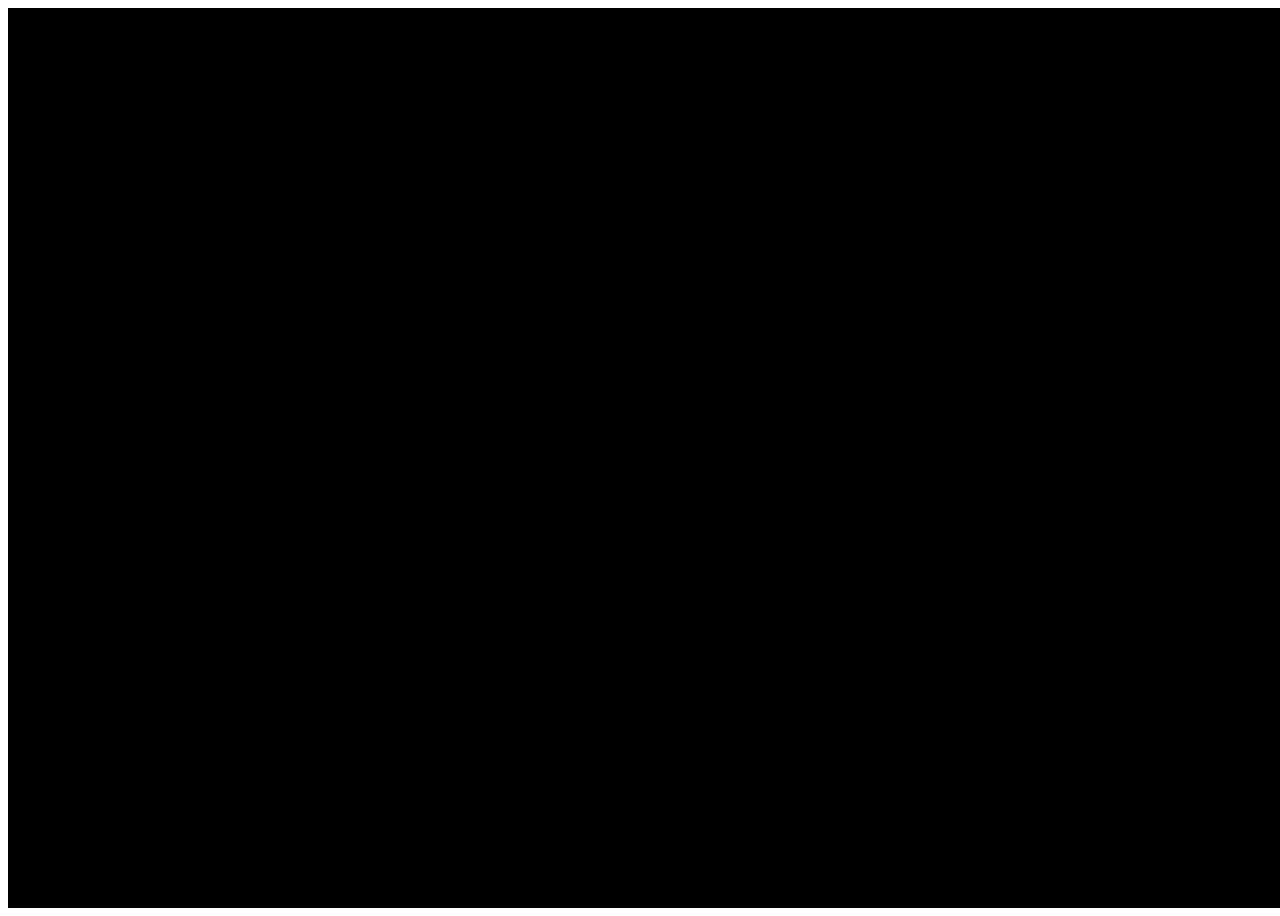
==== commit 13e4ee4b: "gamev4" ====
--- a/game.html
+++ b/game.html
@@ -1,515 +1,10 @@
-<!DOCTYPE html>
-<!--[if IE 8]><html class="no-js lt-ie9" lang="en"> <![endif]-->
-<!--[if gt IE 8]>
-<!-->
-<html class="no-js" lang="en">
-<!--<![endif]-->
-<head>
-	<!-- Basic Page Needs
-	================================================== -->
-	<meta charset="utf-8">
-	<title>Talkped</title>
-	<meta name="description" content="Spill for vanskelige tema" />
-	<meta name="author" content="IG Design">
-	<meta name="keywords" content="TalkPed, Spill, Kristiansand Sykehus, Vanskelige tema" />
-	<meta property="og:title" content="TalkPed Template" />
-	<meta property="og:type" content="TalkPed" />
-	<meta property="og:url" content="" />
-	<meta property="og:image" content="" />
-	<meta property="og:image:width" content="470" />
-	<meta property="og:image:height" content="246" />
-	<meta property="og:site_name" content="" />
-	<meta property="og:description" content="TalkPed - gj�r det lettere for � snakke om vanskelige tema" />
-	<meta name="twitter:card" content="summary_large_image" />
-	<meta name="twitter:site" content="#" />
-	<meta name="twitter:domain" content="#" />
-	<meta name="twitter:title" content="" />
-	<meta name="twitter:description" content="TalkPed - gj�r det lettere for � snakke om vanskelige tema" />
-	<meta name="twitter:image" content="http://talkped.no" />
-	<!-- Mobile Specific Metas
-	================================================== -->
-	<meta name="viewport" content="width=device-width, initial-scale=1, maximum-scale=1">
-	<meta name="theme-color" content="#212121" />
-	<meta name="msapplication-navbutton-color" content="#212121" />
-	<meta name="apple-mobile-web-app-status-bar-style" content="#212121" />
-	<!-- Web Fonts
-	================================================== -->
-	<link href="https://fonts.googleapis.com/css?family=Work+Sans:100,200,300,400,500,600,700,800,900" rel="stylesheet" />
-	<link href="https://fonts.googleapis.com/css?family=Poppins:100,100i,200,200i,300,300i,400,400i,500,500i,600,600i,700,700i,800,800i,900,900i" rel="stylesheet" />
-	<link href="https://fonts.googleapis.com/css?family=Crimson+Text:400,400i,600,600i,700,700i" rel="stylesheet" />
-
-	<!-- CSS
-	================================================== -->
-	<link rel="stylesheet" href="css/bootstrap.min.css" />
-	<link rel="stylesheet" href="css/font-awesome.min.css" />
-	<link rel="stylesheet" href="css/owl.carousel.css" />
-	<link rel="stylesheet" href="css/owl.transitions.css" />
-	<link rel="stylesheet" href="css/style.css" />
-	<link rel="stylesheet" href="css/colors/color.css" />
-	<link rel="stylesheet" href="css/game.css" />
-
-	<!-- Favicons
-	================================================== -->
-	<link rel="icon" type="image/png" href="favicon.png">
-	<link rel="apple-touch-icon" href="apple-touch-icon.png">
-	<link rel="apple-touch-icon" sizes="72x72" href="apple-touch-icon-72x72.png">
-	<link rel="apple-touch-icon" sizes="114x114" href="apple-touch-icon-114x114.png">
-
-
-</head>
-<body>
-	<div class="loader">
-		<svg version="1.1" id="Layer_1" xmlns="http://www.w3.org/2000/svg" xmlns:xlink="http://www.w3.org/1999/xlink" x="0px" y="0px"
-			 width="24px" height="30px" viewBox="0 0 24 30" style="enable-background:new 0 0 50 50;" xml:space="preserve">
-		<rect x="0" y="0" width="4" height="10" fill="#333">
-		<animateTransform attributeType="xml"
-						  attributeName="transform" type="translate"
-						  values="0 0; 0 20; 0 0"
-						  begin="0" dur="0.6s" repeatCount="indefinite" />
-
-
-
-
-
-
-
-
-
-
-
-
-
-
-
-			</rect>
-		<rect x="10" y="0" width="4" height="10" fill="#333">
-		<animateTransform attributeType="xml"
-						  attributeName="transform" type="translate"
-						  values="0 0; 0 20; 0 0"
-						  begin="0.2s" dur="0.6s" repeatCount="indefinite" />
-
-
-
-
-
-
-
-
-
-
-
-
-
-
-
-			</rect>
-		<rect x="20" y="0" width="4" height="10" fill="#333">
-		<animateTransform attributeType="xml"
-						  attributeName="transform" type="translate"
-						  values="0 0; 0 20; 0 0"
-						  begin="0.4s" dur="0.6s" repeatCount="indefinite" />
-
-
-
-
-
-
-
-
-
-
-
-
-
-
-
-			</rect>
-		</svg>
-	</div>
-
-
-	<!-- Nav and Logo
-	================================================== -->
-
-	<div id="menu-wrap" class="menu-back cbp-af-header">
-		<div class="container">
-			<div class="row">
-				<div class="col-12">
-					<nav class="navbar navbar-expand-lg navbar-light bg-light mx-lg-0">
-						<a class="navbar-brand" href="index.html"><img src="img/logo.png" alt=""></a>
-						<button class="navbar-toggler" type="button" data-toggle="collapse" data-target="#navbarSupportedContent" aria-controls="navbarSupportedContent" aria-expanded="false" aria-label="Toggle navigation">
-							<span class="navbar-toggler-icon">
-								<span class="menu-icon__line menu-icon__line-left"></span>
-								<span class="menu-icon__line"></span>
-								<span class="menu-icon__line menu-icon__line-right"></span>
-							</span>
-						</button>
-						<div class="collapse navbar-collapse" id="navbarSupportedContent">
-							<ul class="navbar-nav ml-auto">
-								<li class="nav-item">
-									<a class="nav-link" href="#faq">Hvordan spiller man?</a>
-									<ul class="background-white sub-shadow">
-										<li><a href="index.html" class="active-subnav">From developers</a></li>
-										<li><a href="index-11.html">Hvor mange spillere er maks?</a></li>
-										<li><a href="index-2.html">Funker spillet for nettbrett og mobil?</a></li>
-									</ul>
-								</li>
-								<li class="nav-item">
-									<a class="nav-link" href="#contact">Om oss</a>
-								</li>
-								<li class="nav-item">
-									<a class="nav-link no-line" href="#">Kontakt oss</a>
-								</li>
-								<li class="nav-item mt-2">
-									<a class="btn btn-primary js-tilt" href="#app" role="button" data-tilt-perspective="300" data-tilt-speed="700" data-tilt-max="24"><span>Logg inn / Registrer</span></a>
-								</li>
-							</ul>
-						</div>
-					</nav>
-				</div>
-			</div>
-		</div>
-	</div>
-
-	<!-- Primary Page Layout
-	================================================== -->
-	<div class="section full-height height-auto-lg hide-over background-light-blue">
-		<div class="hero-center-wrap relative-on-lg">
-			<div class="container">
-				<div id="gamepadding">
-					<div id="setup">
-						<div style="margin-bottom: 20px;">
-							Select number of players.
-							<select id="playernumber" title="Select the number of players for the game.">
-								<option>2</option>
-								<option selected="selected">3</option>
-								<option>4</option>
-								<option>5</option>
-								<option>6</option>
-								<option>7</option>
-								<option>8</option>
-								<option>9</option>
-								<option>10</option>
-								<option>11</option>
-								<option>12</option>
-							</select>
-						</div>
-
-						<div id="player1input" class="player-input">
-							Player 1: <input type="text" id="player1name" title="Player name" maxlength="16" value="Player 1" />
-							<select id="player1color" title="Player color">
-								<option style="color: aqua;">Aqua</option>
-								<option style="color: black;">Black</option>
-								<option style="color: blue;">Blue</option>
-								<option style="color: fuchsia;">Fuchsia</option>
-								<option style="color: gray;">Gray</option>
-								<option style="color: green;">Green</option>
-								<option style="color: lime;">Lime</option>
-								<option style="color: maroon;">Maroon</option>
-								<option style="color: navy;">Navy</option>
-								<option style="color: olive;">Olive</option>
-								<option style="color: orange;">Orange</option>
-								<option style="color: purple;">Purple</option>
-								<option style="color: red;">Red</option>
-								<option style="color: silver;">Silver</option>
-								<option style="color: teal;">Teal</option>
-								<option selected="selected" style="color: yellow;">Yellow</option>
-							</select>
-						</div>
-
-						<div id="player2input" class="player-input">
-							Player 2: <input type="text" id="player2name" title="Player name" maxlength="16" value="Player 2" />
-							<select id="player2color" title="Player color">
-								<option style="color: aqua;">Aqua</option>
-								<option style="color: black;">Black</option>
-								<option selected="selected" style="color: blue;">Blue</option>
-								<option style="color: fuchsia;">Fuchsia</option>
-								<option style="color: gray;">Gray</option>
-								<option style="color: green;">Green</option>
-								<option style="color: lime;">Lime</option>
-								<option style="color: maroon;">Maroon</option>
-								<option style="color: navy;">Navy</option>
-								<option style="color: olive;">Olive</option>
-								<option style="color: orange;">Orange</option>
-								<option style="color: purple;">Purple</option>
-								<option style="color: red;">Red</option>
-								<option style="color: silver;">Silver</option>
-								<option style="color: teal;">Teal</option>
-								<option style="color: yellow;">Yellow</option>
-							</select>
-						</div>
-
-						<div id="player3input" class="player-input">
-							Player 3: <input type="text" id="player3name" title="Player name" maxlength="16" value="Player 3" />
-							<select id="player3color" title="Player color">
-								<option style="color: aqua;">Aqua</option>
-								<option style="color: black;">Black</option>
-								<option style="color: blue;">Blue</option>
-								<option style="color: fuchsia;">Fuchsia</option>
-								<option style="color: gray;">Gray</option>
-								<option style="color: green;">Green</option>
-								<option style="color: lime;">Lime</option>
-								<option style="color: maroon;">Maroon</option>
-								<option style="color: navy;">Navy</option>
-								<option style="color: olive;">Olive</option>
-								<option style="color: orange;">Orange</option>
-								<option style="color: purple;">Purple</option>
-								<option selected="selected" style="color: red;">Red</option>
-								<option style="color: silver;">Silver</option>
-								<option style="color: teal;">Teal</option>
-								<option style="color: yellow;">Yellow</option>
-							</select>
-						</div>
-
-						<div id="player4input" class="player-input" style="display: none">
-							Player 4: <input type="text" id="player4name" title="Player name" maxlength="16" value="Player 4" />
-							<select id="player4color" title="Player color">
-								<option style="color: aqua;">Aqua</option>
-								<option style="color: black;">Black</option>
-								<option style="color: blue;">Blue</option>
-								<option style="color: fuchsia;">Fuchsia</option>
-								<option style="color: gray;">Gray</option>
-								<option style="color: green;">Green</option>
-								<option selected="selected" style="color: lime;">Lime</option>
-								<option style="color: maroon;">Maroon</option>
-								<option style="color: navy;">Navy</option>
-								<option style="color: olive;">Olive</option>
-								<option style="color: orange;">Orange</option>
-								<option style="color: purple;">Purple</option>
-								<option style="color: red;">Red</option>
-								<option style="color: silver;">Silver</option>
-								<option style="color: teal;">Teal</option>
-								<option style="color: yellow;">Yellow</option>
-							</select>
-						</div>
-
-						<div id="player5input" class="player-input" style="display: none">
-							Player 5: <input type="text" id="player5name" title="Player name" maxlength="16" value="Player 5" />
-							<select id="player5color" title="Player color">
-								<option style="color: aqua;">Aqua</option>
-								<option style="color: black;">Black</option>
-								<option style="color: blue;">Blue</option>
-								<option style="color: fuchsia;">Fuchsia</option>
-								<option style="color: gray;">Gray</option>
-								<option selected="selected" style="color: green;">Green</option>
-								<option style="color: lime;">Lime</option>
-								<option style="color: maroon;">Maroon</option>
-								<option style="color: navy;">Navy</option>
-								<option style="color: olive;">Olive</option>
-								<option style="color: orange;">Orange</option>
-								<option style="color: purple;">Purple</option>
-								<option style="color: red;">Red</option>
-								<option style="color: silver;">Silver</option>
-								<option style="color: teal;">Teal</option>
-								<option style="color: yellow;">Yellow</option>
-							</select>
-						</div>
-
-						<div id="player6input" class="player-input" style="display: none">
-							Player 6: <input type="text" id="player6name" title="Player name" maxlength="16" value="Player 6" />
-							<select id="player6color" title="Player color">
-								<option selected="selected" style="color: aqua;">Aqua</option>
-								<option style="color: black;">Black</option>
-								<option style="color: blue;">Blue</option>
-								<option style="color: fuchsia;">Fuchsia</option>
-								<option style="color: gray;">Gray</option>
-								<option style="color: green;">Green</option>
-								<option style="color: lime;">Lime</option>
-								<option style="color: maroon;">Maroon</option>
-								<option style="color: navy;">Navy</option>
-								<option style="color: olive;">Olive</option>
-								<option style="color: orange;">Orange</option>
-								<option style="color: purple;">Purple</option>
-								<option style="color: red;">Red</option>
-								<option style="color: silver;">Silver</option>
-								<option style="color: teal;">Teal</option>
-								<option style="color: yellow;">Yellow</option>
-							</select>
-						</div>
-
-						<div id="player7input" class="player-input" style="display: none">
-							Player 7: <input type="text" id="player7name" title="Player name" maxlength="16" value="Player 7" />
-							<select id="player7color" title="Player color">
-								<option style="color: aqua;">Aqua</option>
-								<option style="color: black;">Black</option>
-								<option style="color: blue;">Blue</option>
-								<option style="color: fuchsia;">Fuchsia</option>
-								<option style="color: gray;">Gray</option>
-								<option style="color: green;">Green</option>
-								<option style="color: lime;">Lime</option>
-								<option style="color: maroon;">Maroon</option>
-								<option style="color: navy;">Navy</option>
-								<option style="color: olive;">Olive</option>
-								<option selected="selected" style="color: orange;">Orange</option>
-								<option style="color: purple;">Purple</option>
-								<option style="color: red;">Red</option>
-								<option style="color: silver;">Silver</option>
-								<option style="color: teal;">Teal</option>
-								<option style="color: yellow;">Yellow</option>
-							</select>
-						</div>
-
-						<div id="player8input" class="player-input" style="display: none">
-							Player 8: <input type="text" id="player8name" title="Player name" maxlength="16" value="Player 8" />
-							<select id="player8color" title="Player color">
-								<option style="color: aqua;">Aqua</option>
-								<option style="color: black;">Black</option>
-								<option style="color: blue;">Blue</option>
-								<option style="color: fuchsia;">Fuchsia</option>
-								<option style="color: gray;">Gray</option>
-								<option style="color: green;">Green</option>
-								<option style="color: lime;">Lime</option>
-								<option style="color: maroon;">Maroon</option>
-								<option style="color: navy;">Navy</option>
-								<option style="color: olive;">Olive</option>
-								<option style="color: orange;">Orange</option>
-								<option selected="selected" style="color: purple;">Purple</option>
-								<option style="color: red;">Red</option>
-								<option style="color: silver;">Silver</option>
-								<option style="color: teal;">Teal</option>
-								<option style="color: yellow;">Yellow</option>
-							</select>
-						</div>
-						<div id="player9input" class="player-input" style="display: none">
-							Player 9: <input type="text" id="player9name" title="Player name" maxlength="16" value="Player 9" />
-							<select id="player9color" title="Player color">
-								<option style="color: aqua;">Aqua</option>
-								<option style="color: black;">Black</option>
-								<option style="color: blue;">Blue</option>
-								<option style="color: fuchsia;">Fuchsia</option>
-								<option style="color: gray;">Gray</option>
-								<option style="color: green;">Green</option>
-								<option style="color: lime;">Lime</option>
-								<option style="color: maroon;">Maroon</option>
-								<option style="color: navy;">Navy</option>
-								<option style="color: olive;">Olive</option>
-								<option style="color: orange;">Orange</option>
-								<option style="color: purple;">Purple</option>
-								<option selected="selected" style="color: red;">Red</option>
-								<option style="color: silver;">Silver</option>
-								<option style="color: teal;">Teal</option>
-								<option style="color: yellow;">Yellow</option>
-							</select>
-						</div>
-						<div id="player10input" class="player-input" style="display: none">
-							Player 10: <input type="text" id="player10name" title="Player name" maxlength="16" value="Player 10" />
-							<select id="player10color" title="Player color">
-								<option style="color: aqua;">Aqua</option>
-								<option style="color: black;">Black</option>
-								<option style="color: blue;">Blue</option>
-								<option style="color: fuchsia;">Fuchsia</option>
-								<option style="color: gray;">Gray</option>
-								<option style="color: green;">Green</option>
-								<option style="color: lime;">Lime</option>
-								<option style="color: maroon;">Maroon</option>
-								<option style="color: navy;">Navy</option>
-								<option style="color: olive;">Olive</option>
-								<option style="color: orange;">Orange</option>
-								<option style="color: purple;">Purple</option>
-								<option style="color: red;">Red</option>
-								<option selected="selected" style="color: silver;">Silver</option>
-								<option style="color: teal;">Teal</option>
-								<option style="color: yellow;">Yellow</option>
-							</select>
-						</div>
-						<div id="player11input" class="player-input" style="display: none">
-							Player 11: <input type="text" id="player11name" title="Player name" maxlength="16" value="Player 11" />
-							<select id="player11color" title="Player color">
-								<option style="color: aqua;">Aqua</option>
-								<option style="color: black;">Black</option>
-								<option style="color: blue;">Blue</option>
-								<option style="color: fuchsia;">Fuchsia</option>
-								<option style="color: gray;">Gray</option>
-								<option style="color: green;">Green</option>
-								<option style="color: lime;">Lime</option>
-								<option style="color: maroon;">Maroon</option>
-								<option style="color: navy;">Navy</option>
-								<option style="color: olive;">Olive</option>
-								<option style="color: orange;">Orange</option>
-								<option style="color: purple;">Purple</option>
-								<option style="color: red;">Red</option>
-								<option style="color: silver;">Silver</option>
-								<option selected="selected" style="color: teal;">Teal</option>
-								<option style="color: yellow;">Yellow</option>
-							</select>
-						</div>
-						<div id="player12input" class="player-input" style="display: none">
-							Player 12: <input type="text" id="player12name" title="Player name" maxlength="16" value="Player 12" />
-							<select id="player12color" title="Player color">
-								<option style="color: aqua;">Aqua</option>
-								<option style="color: black;">Black</option>
-								<option style="color: blue;">Blue</option>
-								<option style="color: fuchsia;">Fuchsia</option>
-								<option style="color: gray;">Gray</option>
-								<option style="color: green;">Green</option>
-								<option style="color: lime;">Lime</option>
-								<option style="color: maroon;">Maroon</option>
-								<option style="color: navy;">Navy</option>
-								<option style="color: olive;">Olive</option>
-								<option style="color: orange;">Orange</option>
-								<option style="color: purple;">Purple</option>
-								<option style="color: red;">Red</option>
-								<option style="color: silver;">Silver</option>
-								<option style="color: teal;">Teal</option>
-								<option selected="selected" style="color: yellow;">Yellow</option>
-							</select>
-						</div>
-						<br><br><br>
-						<button id="startGame">>Start spillet</button>
-					</div>
-					<div id="game">
-
-
-
-					</div>
-					<div id="dice">
-						
-					</div>
-					<div id="hist"></div>
-				</div>
-			</div>
-		</div>
-	</div>
-	<div class="section py-4 background-dark-blue">
-		<div class="container">
-			<div class="row">
-				<div class="col-lg-6 footer text-center text-lg-left">
-					<p>Copyright � 2019, TalkPed by <a href="https://themeforest.net/user/ig_design/portfolio?ref=IG_design">Partner</a></p>
-				</div>
-				<div class="col-lg-6 footer mt-4 mr-auto mt-lg-0 mr-lg-0 text-center text-lg-right">
-					<a class="app-btn mx-2 mr-lg-3" href="#"><i class="fa fa-twitter"></i></a>
-					<a class="app-btn mx-2 mr-lg-3" href="#"><i class="fa fa-linkedin"></i></a>
-					<a class="app-btn mx-2 mr-lg-3" href="#"><i class="fa fa-facebook"></i></a>
-					<a class="app-btn mx-2 mr-lg-3" href="#"><i class="fa fa-git"></i></a>
-					<a class="app-btn mx-2 mr-lg-3" href="#"><i class="fa fa-pinterest-p"></i></a>
-					<a class="app-btn mx-2 mr-lg-0" href="#"><i class="fa fa-paper-plane"></i></a>
-				</div>
-			</div>
-		</div>
-	</div>
-
-
-
-
-
-
-	<div class="scroll-to-top">to top</div>
-
-
-	<!-- JAVASCRIPT
-	================================================== -->
-	<script src="js/jquery-3.2.1.min.js"></script>
-	<script src="js/popper.min.js"></script>
-	<script src="js/bootstrap.min.js"></script>
-	<script src="js/plugins.js"></script>
-	<script src="js/chart-custom.js"></script>
-	<script src="js/particles.js"></script>
-	<script src="js/custom.js"></script>
-	<script src="js/dieRoll.js"></script>
-	<script src="js/mainGame.js"></script>
-	<script src="js/webfunction.js"></script>
-
-	<!-- End Document
-	================================================== -->
-</body>
-</html>+<html>
+<head>
+<meta charset="utf-8" />
+</head>
+<body><div style="width:100%;">
+<script src="js/jquery-3.2.1.min.js"></script>
+<script src="js/cookie.js"></script>
+<script src="js/phaser.js"></script>
+<script src='js/main.js'></script>
+</div></body></html>